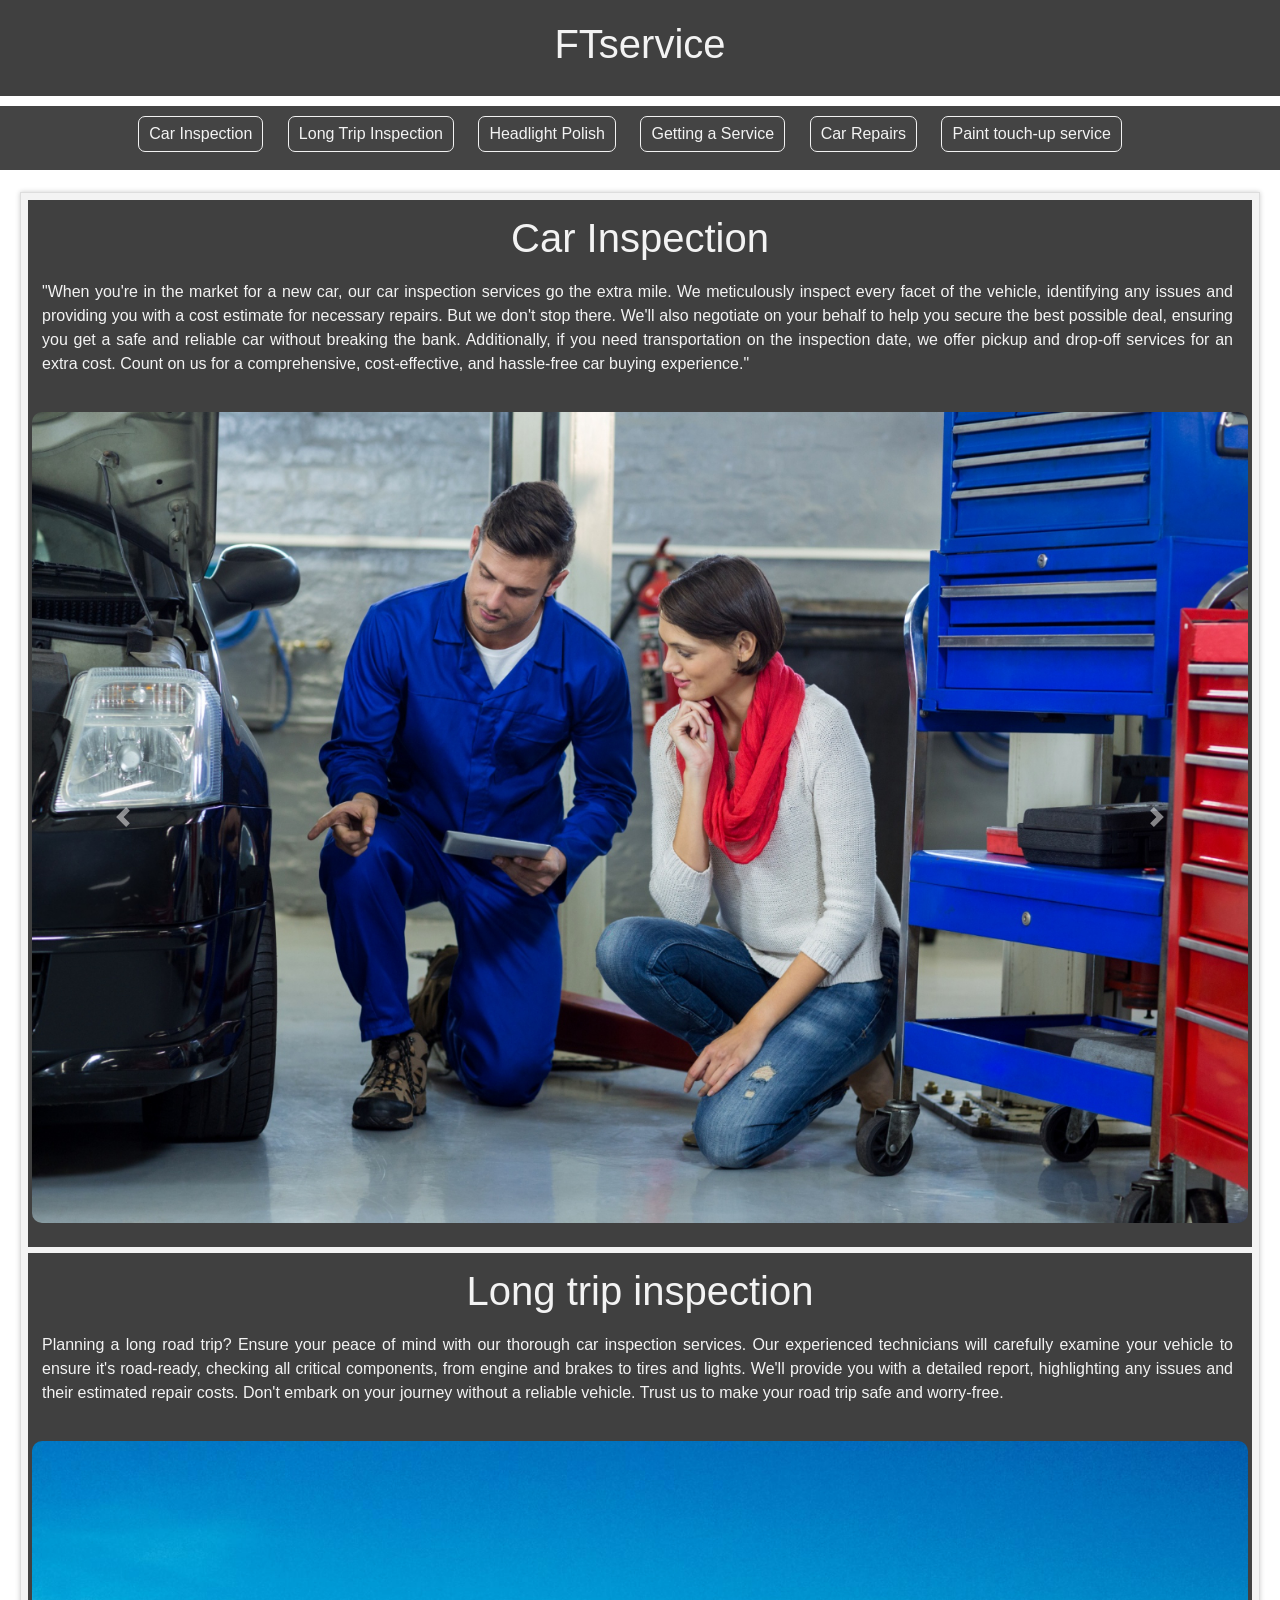
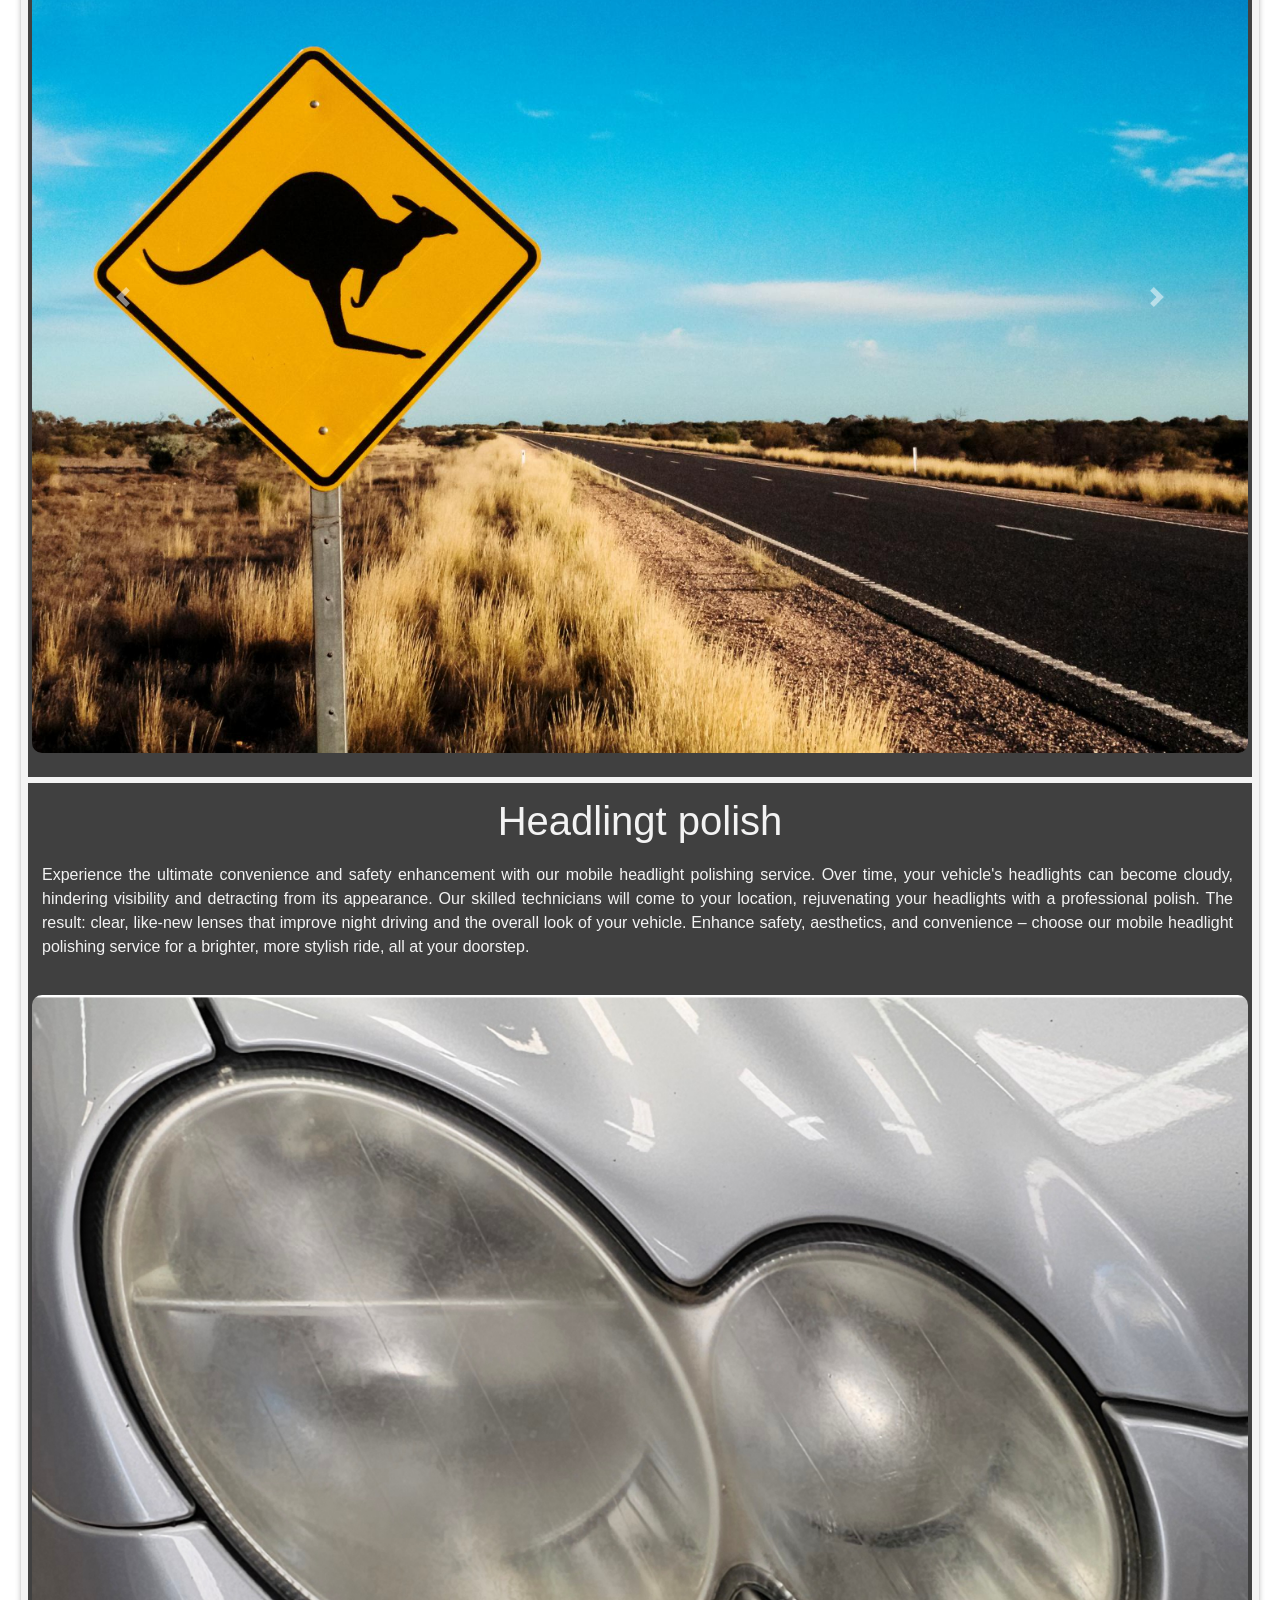
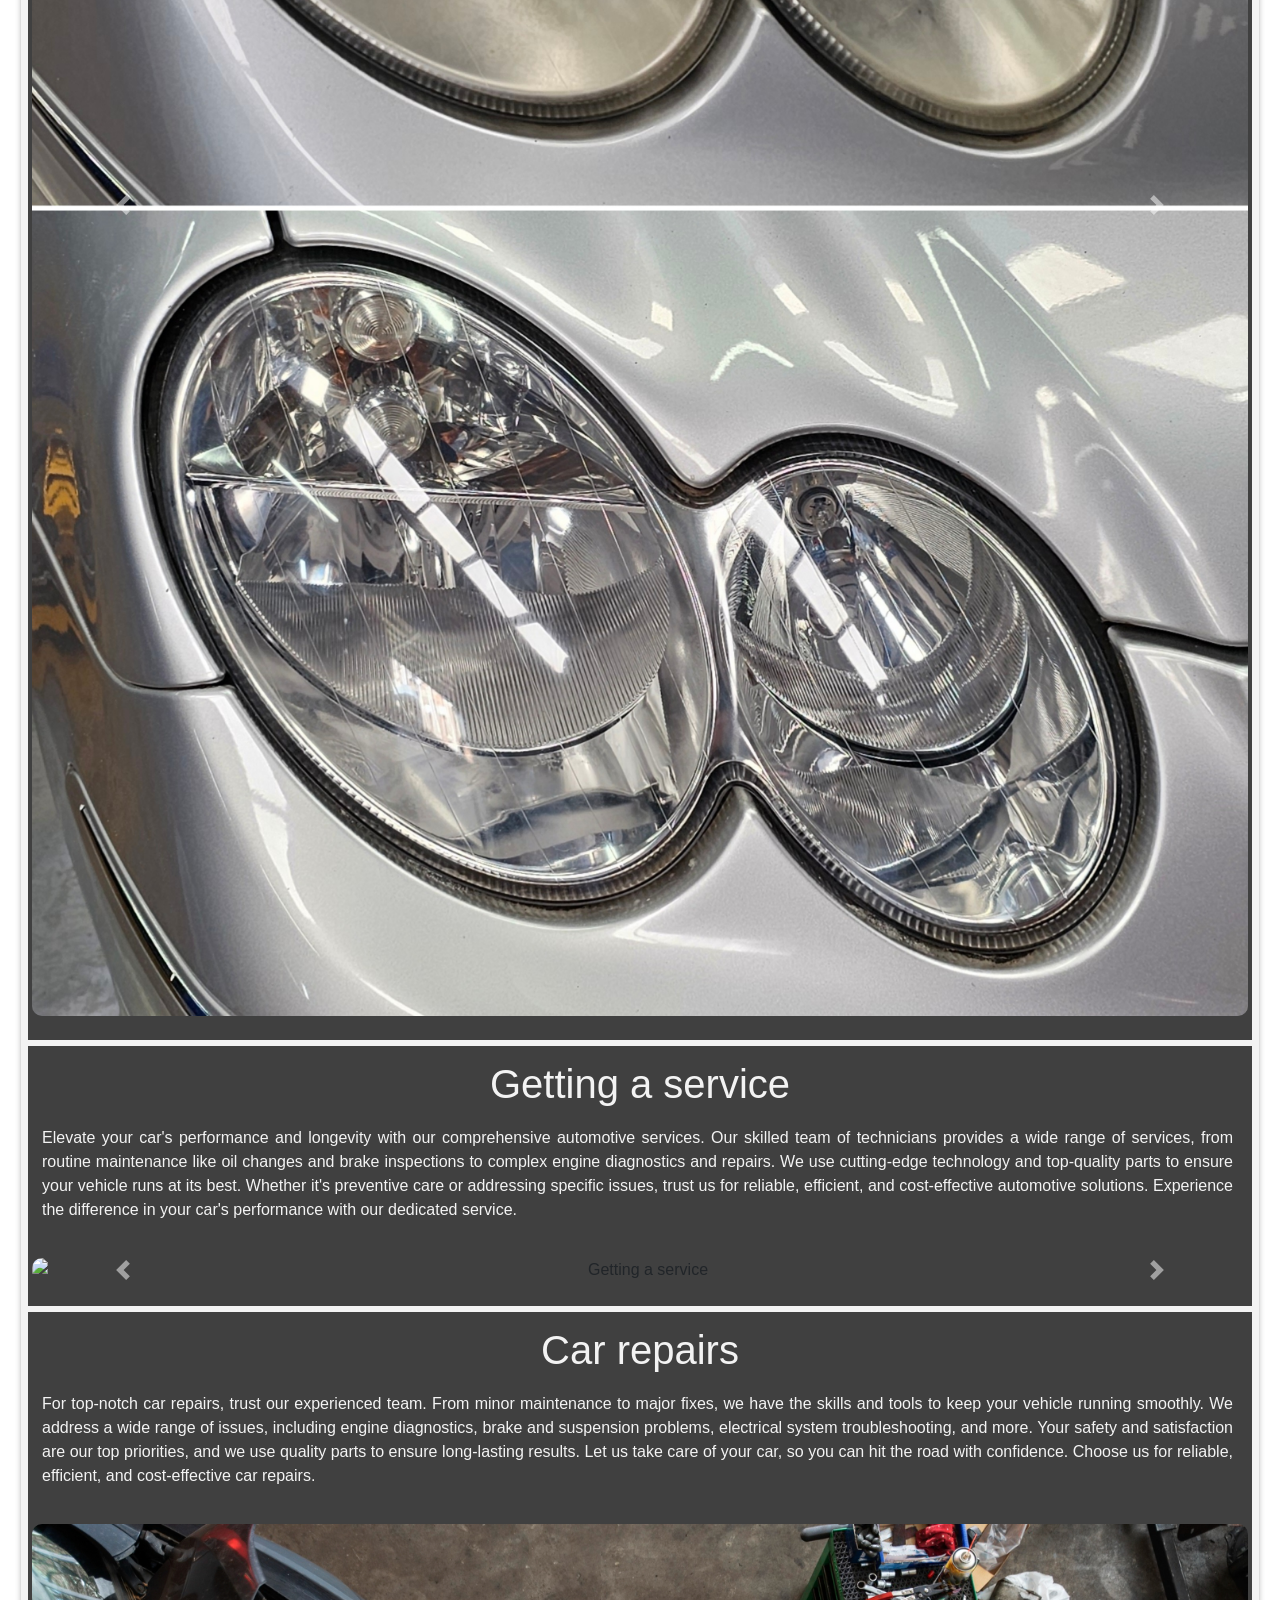
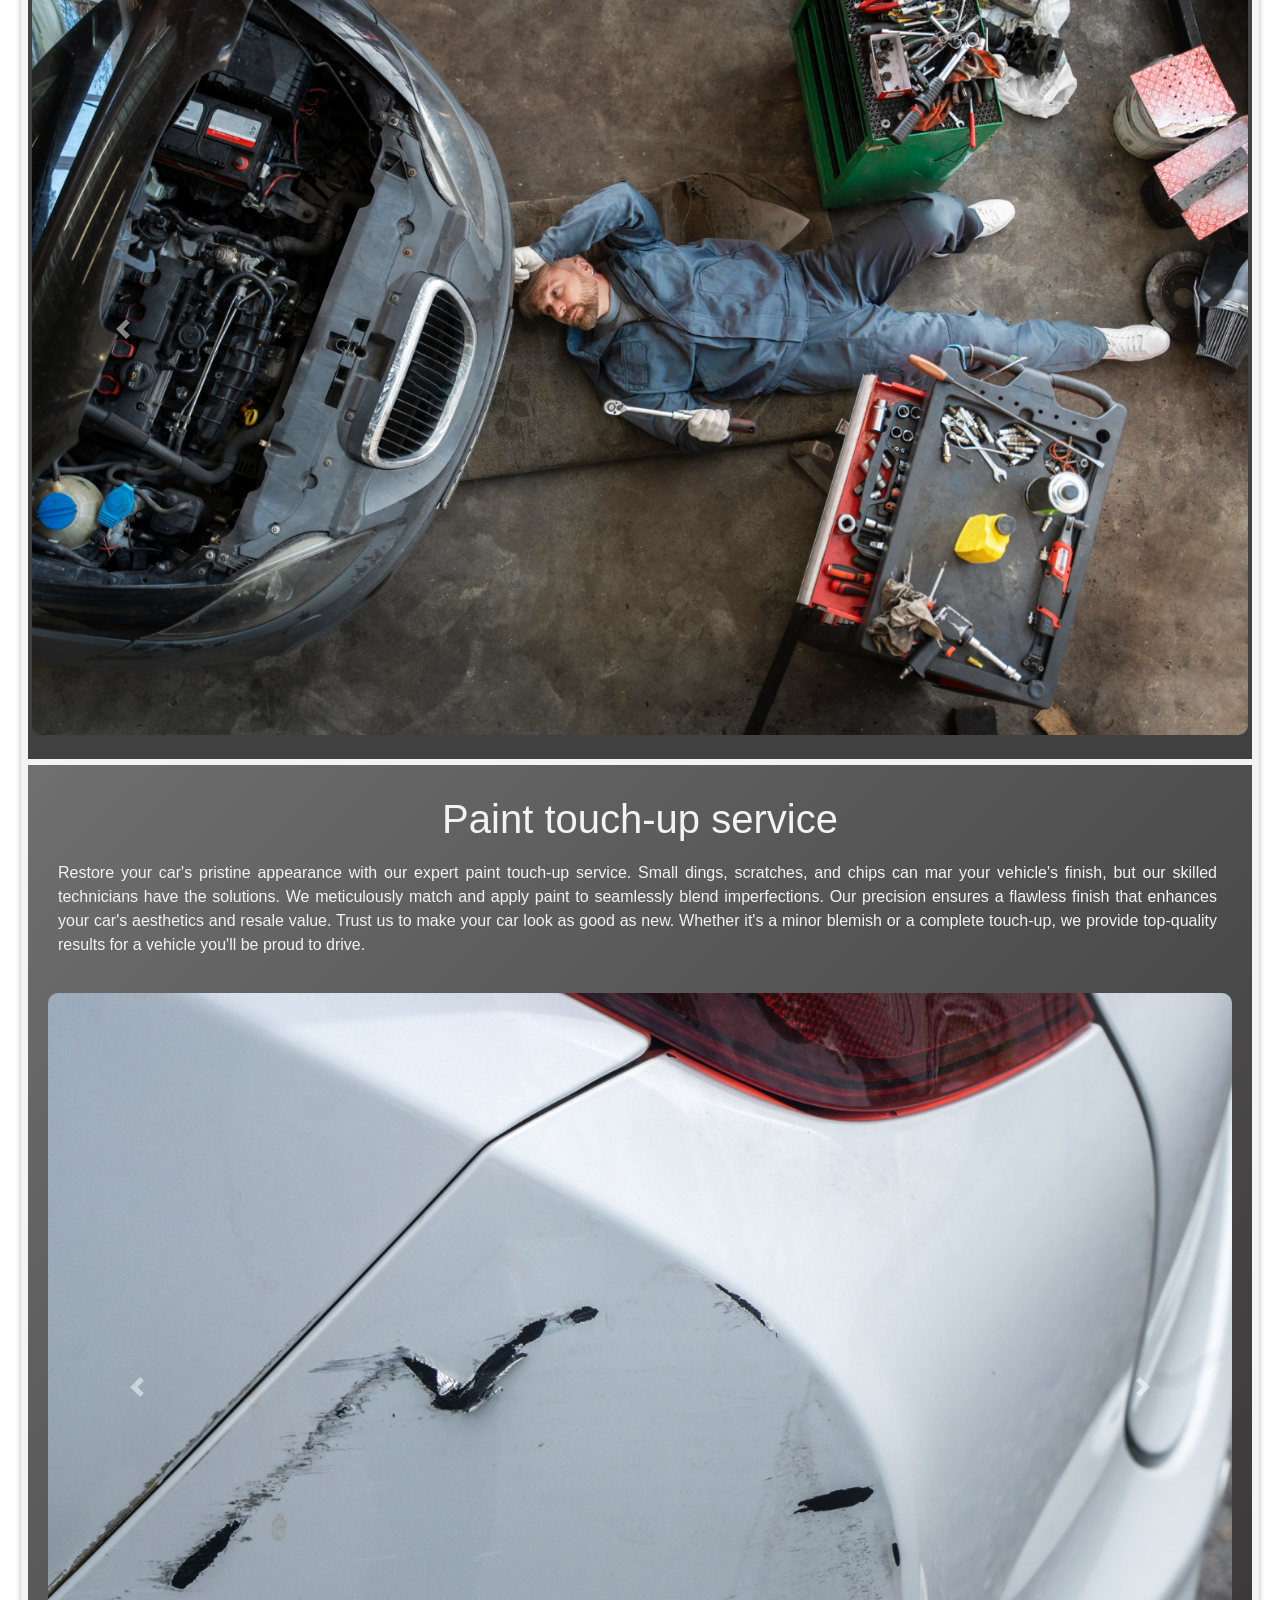
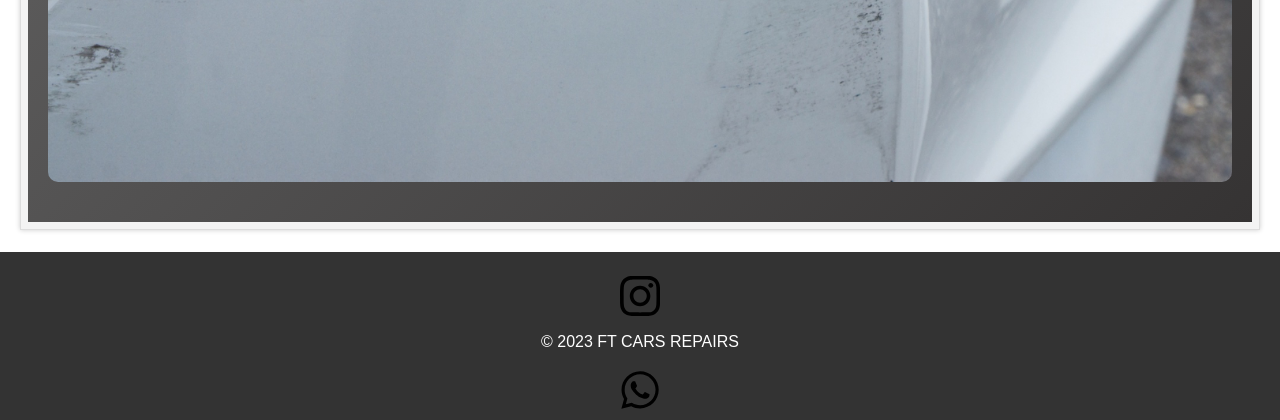
==== index.html @ 791f6ad7 "falta acomodar el footer" ====
<!DOCTYPE html>
<html lang="en">
<head>
    <meta charset="UTF-8">
    <meta name="viewport" content="width=device-width, initial-scale=1.0">
    <link rel="stylesheet" href="style.css">
    <link rel="stylesheet" href="https://maxcdn.bootstrapcdn.com/bootstrap/4.5.2/css/bootstrap.min.css">
  
    <title>FT CARS REPAIRS</title>
</head>
<body>
    <header>
        <h1>FTservice</h1>
    </header>
    
    <nav>
        <ul>
            <li><a href="#car-inspection" class="link">Car Inspection</a></li>
            <li><a href="#long-trip-inspection"class="link">Long Trip Inspection</a></li>
            <li><a href="#headlight-polish"class="link">Headlight Polish</a></li>
            <li><a href="#getting-a-service"class="link">Getting a Service</a></li>
            <li><a href="#car-repairs"class="link">Car Repairs</a></li>
            <li><a href="#paint-touch-up-service"class="link">Paint touch-up service</a></li>
        </ul>
    </nav>
    
    <main>
        <section id="car-inspection">
            <!-- Agrega el carrusel Bootstrap dentro de la sección "Car Inspection" -->
            <div class="container-section">
               <h2>Car Inspection</h2>
                <p>"When you're in the market for a new car, our car inspection services go the extra mile. We meticulously inspect every facet of the vehicle, identifying any issues and providing you with a cost estimate for necessary repairs. But we don't stop there. We'll also negotiate on your behalf to help you secure the best possible deal, ensuring you get a safe and reliable car without breaking the bank. Additionally, if you need transportation on the inspection date, we offer pickup and drop-off services for an extra cost. Count on us for a comprehensive, cost-effective, and hassle-free car buying experience."</p>
                <div id="carouselExampleControlsInspection" class="carousel slide" data-ride="carousel">
                <div class="carousel-inner">
                  <div class="carousel-item active">
                    <img class="d-block w-100" src="./img/Car inspection.jpg" alt="Car inspection">
                  </div>
                  <div class="carousel-item">
                    <img class="d-block w-100" src="./img/Car inspection 2.jpg" alt="Second slide">
                  </div>
                 
                  <div class="carousel-item">
                    <img class="d-block w-100" src="./img/Car inspection 3.jpg" alt="Third slide">
                  </div>
                </div>
                <a class="carousel-control-prev" href="#carouselExampleControlsInspection" role="button" data-slide="prev">
                  <span class="carousel-control-prev-icon" aria-hidden="true"></span>
                  <span class="sr-only">Previous</span>
                </a>
                <a class="carousel-control-next" href="#carouselExampleControlsInspection" role="button" data-slide="next">
                  <span class="carousel-control-next-icon" aria-hidden="true"></span>
                  <span class="sr-only">Next</span>
                </a>
              </div>
            </div>


            <div id="long-trip-inspection" class="container-section">
              <h2>Long trip inspection</h2>
            <p>Planning a long road trip? Ensure your peace of mind with our thorough car inspection services. Our experienced technicians will carefully examine your vehicle to ensure it's road-ready, checking all critical components, from engine and brakes to tires and lights. We'll provide you with a detailed report, highlighting any issues and their estimated repair costs. Don't embark on your journey without a reliable vehicle. Trust us to make your road trip safe and worry-free.</p>

            <div id="carouselExampleControlsLongTripInspection" class="carousel slide" data-ride="carousel">
              <div class="carousel-inner">
                <div class="carousel-item active">
                  <img class="d-block w-100" src="./img/Long trip inspection.jpg" alt="Long trip inspection">
                </div>
                <div class="carousel-item">
                  <img class="d-block w-100" src="./img/Long trip inspecton 2.jpg" alt="Second slide">
                </div>
               
                <div class="carousel-item">
                  <img class="d-block w-100" src="./img/Long trip inspection 3.jpg" alt="Third slide">
                </div>
              </div>
              <a class="carousel-control-prev" href="#carouselExampleControlsLongTripInspection" role="button" data-slide="prev">
                <span class="carousel-control-prev-icon" aria-hidden="true"></span>
                <span class="sr-only">Previous</span>
              </a>
              <a class="carousel-control-next" href="#carouselExampleControlsLongTripInspection" role="button" data-slide="next">
                <span class="carousel-control-next-icon" aria-hidden="true"></span>
                <span class="sr-only">Next</span>
              </a>
            </div>
          </div>


            <div id="headlight-polish" class="container-section">
              <h2>Headlingt polish</h2>
              <p>Experience the ultimate convenience and safety enhancement with our mobile headlight polishing service. Over time, your vehicle's headlights can become cloudy, hindering visibility and detracting from its appearance. Our skilled technicians will come to your location, rejuvenating your headlights with a professional polish. The result: clear, like-new lenses that improve night driving and the overall look of your vehicle. Enhance safety, aesthetics, and convenience – choose our mobile headlight polishing service for a brighter, more stylish ride, all at your doorstep.</p>

              <div id="carouselExampleControlsHeadlightPolish" class="carousel slide" data-ride="carousel">
                <div class="carousel-inner">
                  <div class="carousel-item active">
                    <img class="d-block w-100" src="./img/Headlight polish.jpg" alt="Headlingt polish">
                  </div>
                  <div class="carousel-item">
                    <img class="d-block w-100" src="./img/Headlight polish 2 .jpg" alt="Second slide">
                  </div>
                 
                  <div class="carousel-item">
                    <img class="d-block w-100" src="./img/Headlight polish 3.jpg" alt="Third slide">
                  </div>

                  <div class="carousel-item">
                    <img class="d-block w-100" src="./img/Headlight polish 4.jpg" alt="Third slide">
                  </div>

                  <div class="carousel-item">
                    <img class="d-block w-100" src="./img/Headlight polish 5.jpg" alt="Third slide">
                  </div>
                </div>
                <a class="carousel-control-prev" href="#carouselExampleControlsHeadlightPolish" role="button" data-slide="prev">
                  <span class="carousel-control-prev-icon" aria-hidden="true"></span>
                  <span class="sr-only">Previous</span>
                </a>
                <a class="carousel-control-next" href="#carouselExampleControlsHeadlightPolish" role="button" data-slide="next">
                  <span class="carousel-control-next-icon" aria-hidden="true"></span>
                  <span class="sr-only">Next</span>
                </a>
              </div>
            </div>
            
            <div id="getting-a-service" class="container-section">
              <h2>Getting a service</h2>
            <p>Elevate your car's performance and longevity with our comprehensive automotive services. Our skilled team of technicians provides a wide range of services, from routine maintenance like oil changes and brake inspections to complex engine diagnostics and repairs. We use cutting-edge technology and top-quality parts to ensure your vehicle runs at its best. Whether it's preventive care or addressing specific issues, trust us for reliable, efficient, and cost-effective automotive solutions. Experience the difference in your car's performance with our dedicated service.
            </p>
              <div id="carouselExampleControlsGetting" class="carousel slide" data-ride="carousel">
                <div class="carousel-inner">
                  <div class="carousel-item active">
                    <img class="d-block w-100" src="./img/Service.jpg" alt="Getting a service">
                  </div>
                  <div class="carousel-item">
                    <img class="d-block w-100" src="./img/Car service 2.jpg" alt="Second slide">
                  </div>
                 
                  <div class="carousel-item">
                    <img class="d-block w-100" src="./img/Car service 3.jpg" alt="Third slide">
                  </div>
                </div>
                <a class="carousel-control-prev" href="#carouselExampleControlsGetting" role="button" data-slide="prev">
                  <span class="carousel-control-prev-icon" aria-hidden="true"></span>
                  <span class="sr-only">Previous</span>
                </a>
                <a class="carousel-control-next" href="#carouselExampleControlsGetting" role="button" data-slide="next">
                  <span class="carousel-control-next-icon" aria-hidden="true"></span>
                  <span class="sr-only">Next</span>
                </a>
              </div>
            </div>

            <div id="car-repairs" class="container-section">
              <h2>Car repairs</h2>
            <p>For top-notch car repairs, trust our experienced team. From minor maintenance to major fixes, we have the skills and tools to keep your vehicle running smoothly. We address a wide range of issues, including engine diagnostics, brake and suspension problems, electrical system troubleshooting, and more. Your safety and satisfaction are our top priorities, and we use quality parts to ensure long-lasting results. Let us take care of your car, so you can hit the road with confidence. Choose us for reliable, efficient, and cost-effective car repairs.</p>

            <div id="carouselExampleControlsRepairs" class="carousel slide" data-ride="carousel">
              <div class="carousel-inner">
                <div class="carousel-item active">
                  <img class="d-block w-100" src="./img/Car repairs.jpg" alt="Car repairs">
                </div>
                <div class="carousel-item">
                  <img class="d-block w-100" src="./img/Car repairs 2.jpg" alt="Second slide">
                </div>
               
                <div class="carousel-item">
                  <img class="d-block w-100" src="./img/Car repairs 3.jpg" alt="Third slide">
                </div>
              </div>
              <a class="carousel-control-prev" href="#carouselExampleControlsRepairs" role="button" data-slide="prev">
                <span class="carousel-control-prev-icon" aria-hidden="true"></span>
                <span class="sr-only">Previous</span>
              </a>
              <a class="carousel-control-next" href="#carouselExampleControlsRepairs" role="button" data-slide="next">
                <span class="carousel-control-next-icon" aria-hidden="true"></span>
                <span class="sr-only">Next</span>
              </a>
            </div>
          </div>
            </div>

            <div id="paint-touch-up-service" class="container-section">
              <h2>Paint touch-up service</h2>
            <p>Restore your car's pristine appearance with our expert paint touch-up service. Small dings, scratches, and chips can mar your vehicle's finish, but our skilled technicians have the solutions. We meticulously match and apply paint to seamlessly blend imperfections. Our precision ensures a flawless finish that enhances your car's aesthetics and resale value. Trust us to make your car look as good as new. Whether it's a minor blemish or a complete touch-up, we provide top-quality results for a vehicle you'll be proud to drive.</p>

            <div id="carouselExampleControlsPaint" class="carousel slide" data-ride="carousel">
              <div class="carousel-inner">
                <div class="carousel-item active">
                  <img class="d-block w-100" src="./img/Paint touch up service.jpg" alt="Paint touch-up service">
                </div>
                <div class="carousel-item">
                  <img class="d-block w-100" src="./img/Touch up 2.jpg" alt="Second slide">
                </div>
               
                <div class="carousel-item">
                  <img class="d-block w-100" src="./img/Touch up 3.jpg" alt="Third slide">
                </div>
              </div>
              <a class="carousel-control-prev" href="#carouselExampleControlsPaint" role="button" data-slide="prev">
                <span class="carousel-control-prev-icon" aria-hidden="true"></span>
                <span class="sr-only">Previous</span>
              </a>
              <a class="carousel-control-next" href="#carouselExampleControlsPaint" role="button" data-slide="next">
                <span class="carousel-control-next-icon" aria-hidden="true"></span>
                <span class="sr-only">Next</span>
              </a>
            </div>
          </div>
            </div>
           
        </section>
    
        <!-- Las demás secciones siguen igual como en el código anterior -->
    </main>
    
    <footer>
      <div id="instagram"> 
        <a href="https://www.instagram.com/ft_motorsports2023?igsh=MWxuOTEyYWY1Y3Vncw==
        "><svg height="51pt" viewBox="0 0 511 511.9" width="30pt" xmlns="http://www.w3.org/2000/svg"><path d="m510.949219 150.5c-1.199219-27.199219-5.597657-45.898438-11.898438-62.101562-6.5-17.199219-16.5-32.597657-29.601562-45.398438-12.800781-13-28.300781-23.101562-45.300781-29.5-16.296876-6.300781-34.898438-10.699219-62.097657-11.898438-27.402343-1.300781-36.101562-1.601562-105.601562-1.601562s-78.199219.300781-105.5 1.5c-27.199219 1.199219-45.898438 5.601562-62.097657 11.898438-17.203124 6.5-32.601562 16.5-45.402343 29.601562-13 12.800781-23.097657 28.300781-29.5 45.300781-6.300781 16.300781-10.699219 34.898438-11.898438 62.097657-1.300781 27.402343-1.601562 36.101562-1.601562 105.601562s.300781 78.199219 1.5 105.5c1.199219 27.199219 5.601562 45.898438 11.902343 62.101562 6.5 17.199219 16.597657 32.597657 29.597657 45.398438 12.800781 13 28.300781 23.101562 45.300781 29.5 16.300781 6.300781 34.898438 10.699219 62.101562 11.898438 27.296876 1.203124 36 1.5 105.5 1.5s78.199219-.296876 105.5-1.5c27.199219-1.199219 45.898438-5.597657 62.097657-11.898438 34.402343-13.300781 61.601562-40.5 74.902343-74.898438 6.296876-16.300781 10.699219-34.902343 11.898438-62.101562 1.199219-27.300781 1.5-36 1.5-105.5s-.101562-78.199219-1.300781-105.5zm-46.097657 209c-1.101562 25-5.300781 38.5-8.800781 47.5-8.601562 22.300781-26.300781 40-48.601562 48.601562-9 3.5-22.597657 7.699219-47.5 8.796876-27 1.203124-35.097657 1.5-103.398438 1.5s-76.5-.296876-103.402343-1.5c-25-1.097657-38.5-5.296876-47.5-8.796876-11.097657-4.101562-21.199219-10.601562-29.398438-19.101562-8.5-8.300781-15-18.300781-19.101562-29.398438-3.5-9-7.699219-22.601562-8.796876-47.5-1.203124-27-1.5-35.101562-1.5-103.402343s.296876-76.5 1.5-103.398438c1.097657-25 5.296876-38.5 8.796876-47.5 4.101562-11.101562 10.601562-21.199219 19.203124-29.402343 8.296876-8.5 18.296876-15 29.398438-19.097657 9-3.5 22.601562-7.699219 47.5-8.800781 27-1.199219 35.101562-1.5 103.398438-1.5 68.402343 0 76.5.300781 103.402343 1.5 25 1.101562 38.5 5.300781 47.5 8.800781 11.097657 4.097657 21.199219 10.597657 29.398438 19.097657 8.5 8.300781 15 18.300781 19.101562 29.402343 3.5 9 7.699219 22.597657 8.800781 47.5 1.199219 27 1.5 35.097657 1.5 103.398438s-.300781 76.300781-1.5 103.300781zm0 0"/><path d="m256.449219 124.5c-72.597657 0-131.5 58.898438-131.5 131.5s58.902343 131.5 131.5 131.5c72.601562 0 131.5-58.898438 131.5-131.5s-58.898438-131.5-131.5-131.5zm0 216.800781c-47.097657 0-85.300781-38.199219-85.300781-85.300781s38.203124-85.300781 85.300781-85.300781c47.101562 0 85.300781 38.199219 85.300781 85.300781s-38.199219 85.300781-85.300781 85.300781zm0 0"/><path d="m423.851562 119.300781c0 16.953125-13.746093 30.699219-30.703124 30.699219-16.953126 0-30.699219-13.746094-30.699219-30.699219 0-16.957031 13.746093-30.699219 30.699219-30.699219 16.957031 0 30.703124 13.742188 30.703124 30.699219zm0 0"/></svg> </a></div>

      <div id="copy">
         <p>&copy; 2023 FT CARS REPAIRS</p>
      </div>

      <div id="whatsapp">
         <a href="https://wa.me/qr/L65TGOHBFNAXH1"><svg height="30pt" viewBox="-23 -21 682 682.66669" width="51pt" xmlns="http://www.w3.org/2000/svg"><path d="m544.386719 93.007812c-59.875-59.945312-139.503907-92.9726558-224.335938-93.007812-174.804687 0-317.070312 142.261719-317.140625 317.113281-.023437 55.894531 14.578125 110.457031 42.332032 158.550781l-44.992188 164.335938 168.121094-44.101562c46.324218 25.269531 98.476562 38.585937 151.550781 38.601562h.132813c174.785156 0 317.066406-142.273438 317.132812-317.132812.035156-84.742188-32.921875-164.417969-92.800781-224.359376zm-224.335938 487.933594h-.109375c-47.296875-.019531-93.683594-12.730468-134.160156-36.742187l-9.621094-5.714844-99.765625 26.171875 26.628907-97.269531-6.269532-9.972657c-26.386718-41.96875-40.320312-90.476562-40.296875-140.28125.054688-145.332031 118.304688-263.570312 263.699219-263.570312 70.40625.023438 136.589844 27.476562 186.355469 77.300781s77.15625 116.050781 77.132812 186.484375c-.0625 145.34375-118.304687 263.59375-263.59375 263.59375zm144.585938-197.417968c-7.921875-3.96875-46.882813-23.132813-54.148438-25.78125-7.257812-2.644532-12.546875-3.960938-17.824219 3.96875-5.285156 7.929687-20.46875 25.78125-25.09375 31.066406-4.625 5.289062-9.242187 5.953125-17.167968 1.984375-7.925782-3.964844-33.457032-12.335938-63.726563-39.332031-23.554687-21.011719-39.457031-46.960938-44.082031-54.890626-4.617188-7.9375-.039062-11.8125 3.476562-16.171874 8.578126-10.652344 17.167969-21.820313 19.808594-27.105469 2.644532-5.289063 1.320313-9.917969-.664062-13.882813-1.976563-3.964844-17.824219-42.96875-24.425782-58.839844-6.4375-15.445312-12.964843-13.359374-17.832031-13.601562-4.617187-.230469-9.902343-.277344-15.1875-.277344-5.28125 0-13.867187 1.980469-21.132812 9.917969-7.261719 7.933594-27.730469 27.101563-27.730469 66.105469s28.394531 76.683594 32.355469 81.972656c3.960937 5.289062 55.878906 85.328125 135.367187 119.648438 18.90625 8.171874 33.664063 13.042968 45.175782 16.695312 18.984374 6.03125 36.253906 5.179688 49.910156 3.140625 15.226562-2.277344 46.878906-19.171875 53.488281-37.679687 6.601563-18.511719 6.601563-34.375 4.617187-37.683594-1.976562-3.304688-7.261718-5.285156-15.183593-9.253906zm0 0" fill-rule="evenodd"/></svg></a>
       
      </div>      


       

       
    </footer>
    <script src="https://code.jquery.com/jquery-3.5.1.slim.min.js"></script>
    <script src="https://cdn.jsdelivr.net/npm/@popperjs/core@2.11.6/dist/umd/popper.min.js"></script>
    <script src="https://stackpath.bootstrapcdn.com/bootstrap/4.5.2/js/bootstrap.min.js"></script>
</body>
</html>
---- style.css ----
/* Estilos generales */

body {
    font-family: Arial, sans-serif;
    margin: 0;
    padding: 0;
}

header {
    background-color: #404040;
    color: #f3f3f3;
    text-align: center;
    padding: 20px;
}

/* Estilos base */
nav {
    background-color: #444;
    color: #f3f3f3;
    padding: 10px;
    margin-top: 10px;
    
}

nav ul {
    list-style: none;
    margin: 0;
    padding: 0;
    text-align: center;
}

nav ul li {
    display: inline-block;
    padding: 5px 10px;
    border-radius: 7px;
    border: 1px solid #f3f3f3;
    transition: background-color 0.3s;
}

nav ul li:hover {
    background-color: #666; /* Cambia el color de fondo al pasar el ratón */
}
nav a:hover{
    color: #f3f3f3;
    text-decoration: none;
    
}
#paint-touch-up-service {
    /* Definición del degradado de fondo */
    background: linear-gradient(135deg, #222222a1, #353333);
    /* Otros estilos para el contenedor */
    padding: 20px; /* Ajusta el padding según lo necesites */
    color: #333; /* Color del texto */
  }
  



/* nav {
    background-color: #444;
    color: #f3f3f3;
    padding: 10px;
}

nav ul {
    list-style: none;
    margin: 0;
    padding: 0;
    text-align: center;
}

nav ul li {
    display: inline;
    margin-right: 20px;
    padding: 2px 2px 2px 2px;
    border-radius: 7px;
    border: solid #f3f3f3 1px;
}

nav a {
    color: #f3f3f3;
    text-decoration: none;
    padding: 2px 2px 2px 2px;
   
} */

main {
    padding: 20px;
}

/* Estilos de las secciones */
section {
    margin: 2px 0;
    padding: 2px;
    background-color:#f3f3f3;
    border: 1px solid #ddd;
    box-shadow: 0 0 5px rgba(0, 0, 0, 0.2);
    display: flex;
    flex-direction: column;
    text-align: center;
   
    
}

.container-section{
    border:solid 1px #f3f3f3;
    padding: 4px 4px 4px 4px;
    margin: 4px 4px 4px 4px;
    background-color: #404040;
}


   

section h2 {
    color: #f3f3f3;;
    justify-content: center;
    font-size: 40px;
    padding-bottom: 10px;
    padding-top: 10px;
}

section p {
    color: #f3f3f3;
    text-align: justify;
    padding-left: 10px;
    padding-right: 15px;
    
}

section img {
    max-width: 30%;
    height: 200px;
    width: 200px;
    display: flex;
    justify-content: left;
    margin: 20px auto;
    border-radius: 10px;
}

/* Estilos del pie de página */
footer {
    background-color: #333;
    color: #fff;
   display: flex;
    padding: 10px;
   
    display: flex;
    justify-content: center;
    align-items: center;
    text-align: center;

}


/* Estilos para enlaces */
a {
    color: #f3f3f3;
    text-decoration: none;
}
/* Estilos básicos para la navegación */
nav ul {
    list-style-type: none;
    margin: 0;
    padding: 0;
}

nav li {
    margin-bottom: 8px;
}

/* Estilos para los enlaces */
.link {
    text-decoration: none;
    color: #f3f3f3; 
    font-family: Arial, sans-serif; 
    font-size: 16px;
} 







/* Estilos comunes para dispositivos móviles */
/* Tamaño base */
body {
    font-size: 16px;
}

/* Estilos para tabletas */
@media (min-width: 768px) {
    /* Ajustes para tabletas */
    body {
        font-size: 18px;
    }
}

/* Estilos para pantallas más grandes (escritorio, laptop, etc.) */
@media (min-width: 1024px) {
    /* Ajustes para pantallas más grandes */
    body {
        font-size: 20px;
    }

    /* Estilos específicos para el encabezado */
    header h1 {
        font-size: 2.5em;
    }

    /* Estilos específicos para la navegación */
    nav ul li {
        display: inline-block;
        margin-right: 20px;
    }

    /* Ajustar el tamaño de las imágenes del carrusel en la sección */
    #car-inspection .carousel-item img,
    #long-trip-inspection .carousel-item img,
    #headlight-polish .carousel-item img,
    #getting-a-service .carousel-item img,
    #car-repairs .carousel-item img,
    #paint-touch-up-service .carousel-item img {
        max-width: 100%;
        height: auto;
    }
}
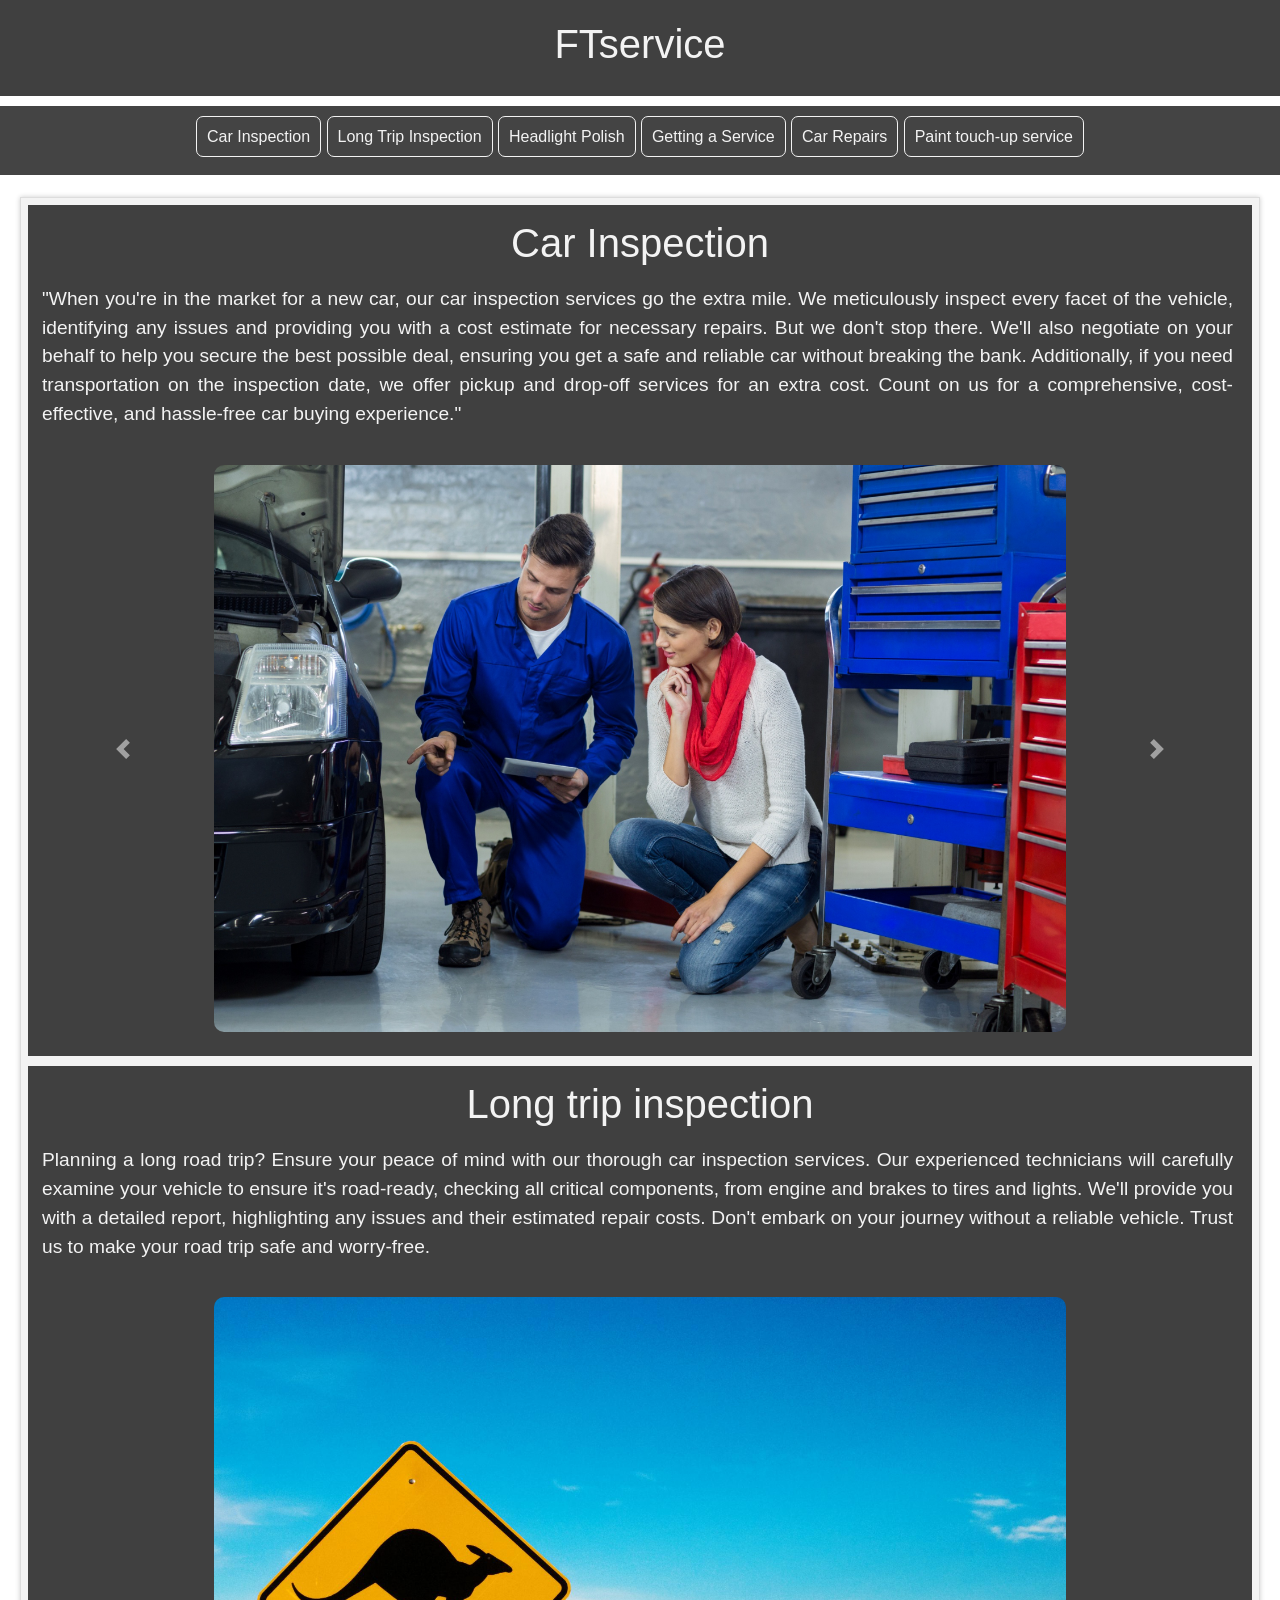
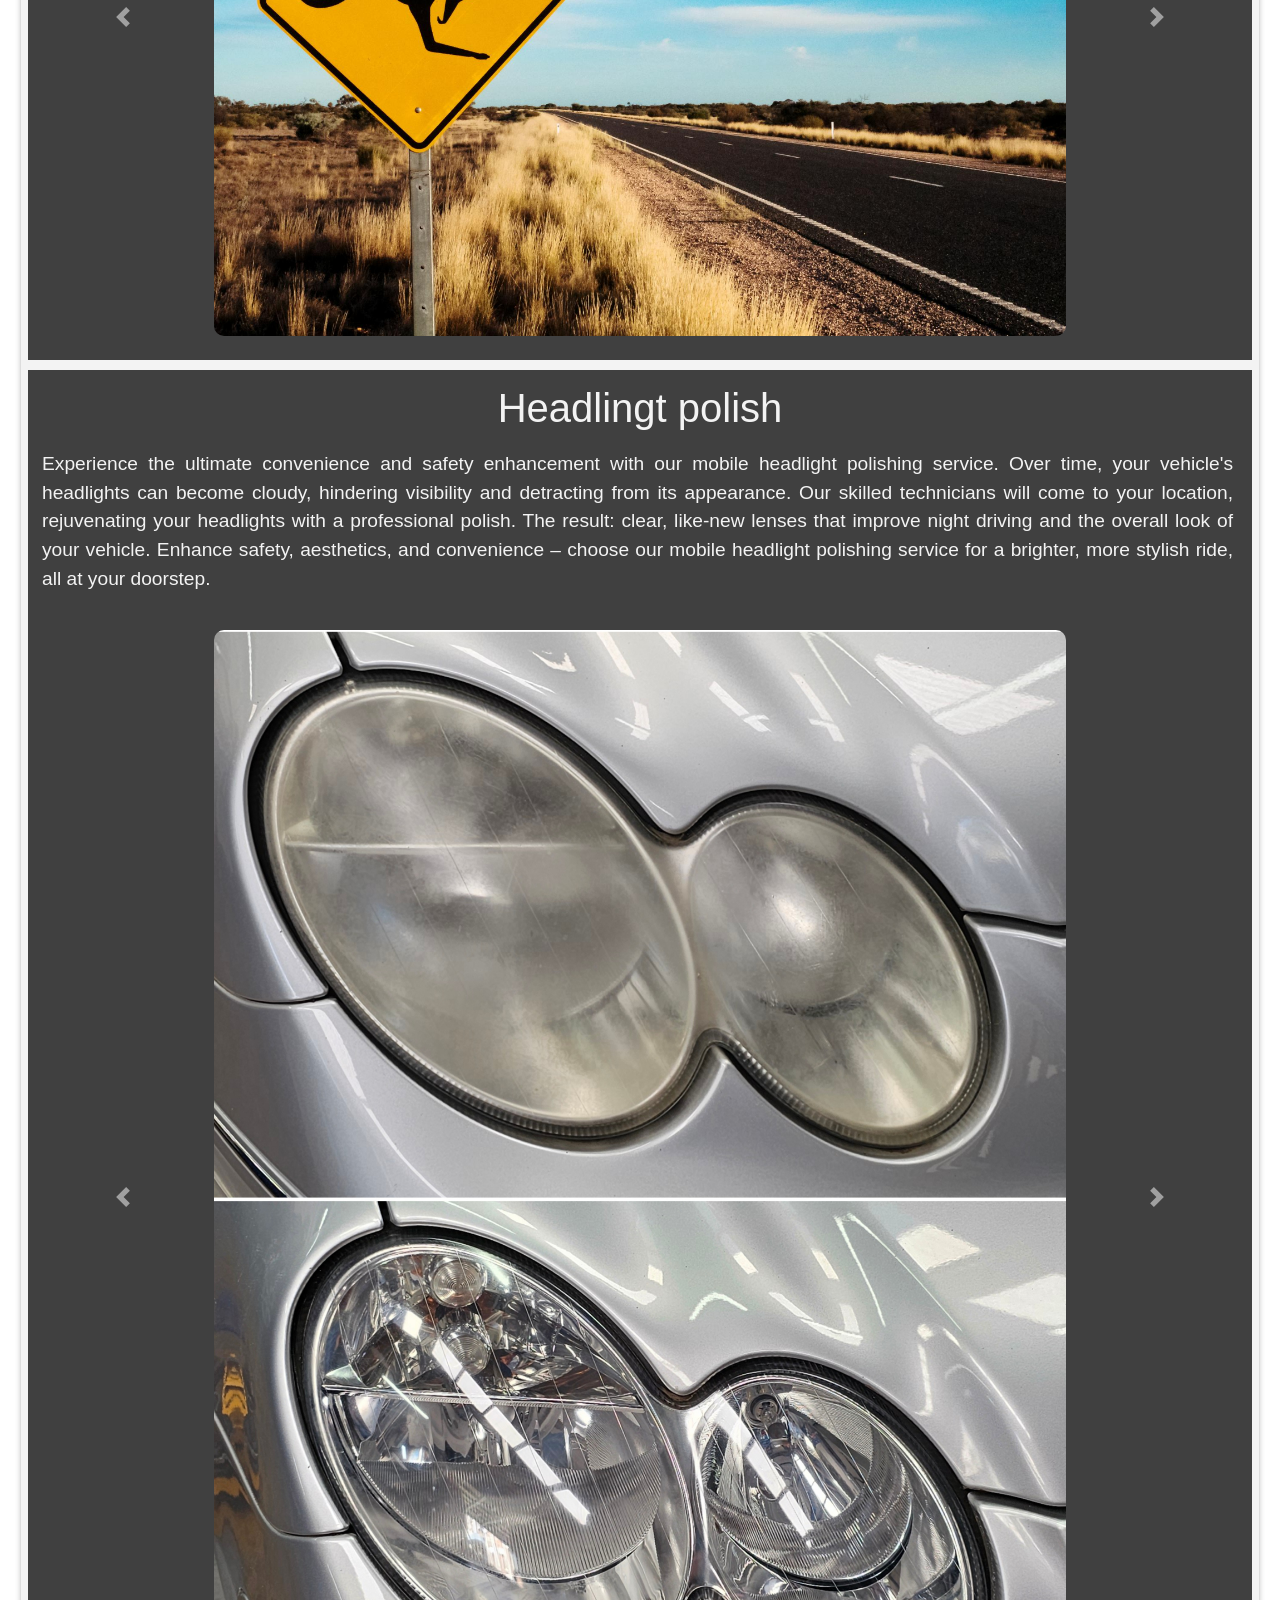
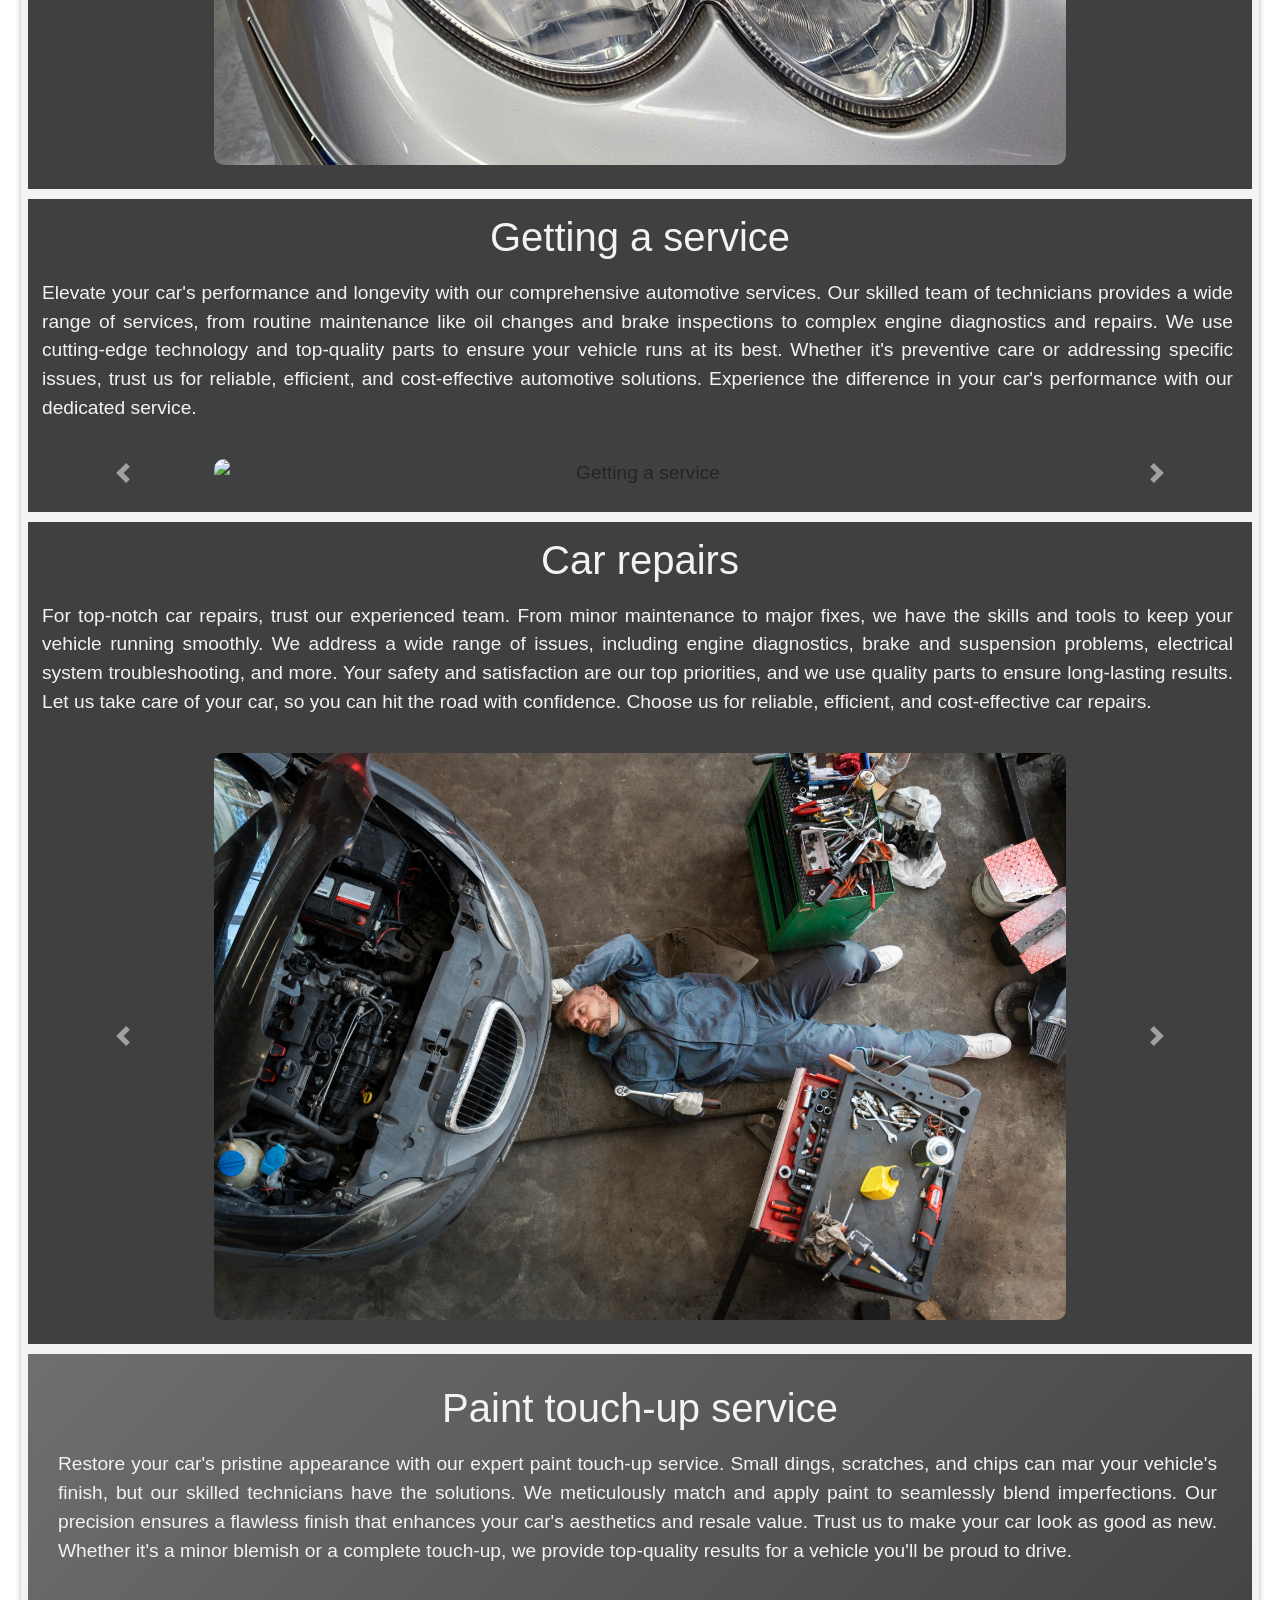
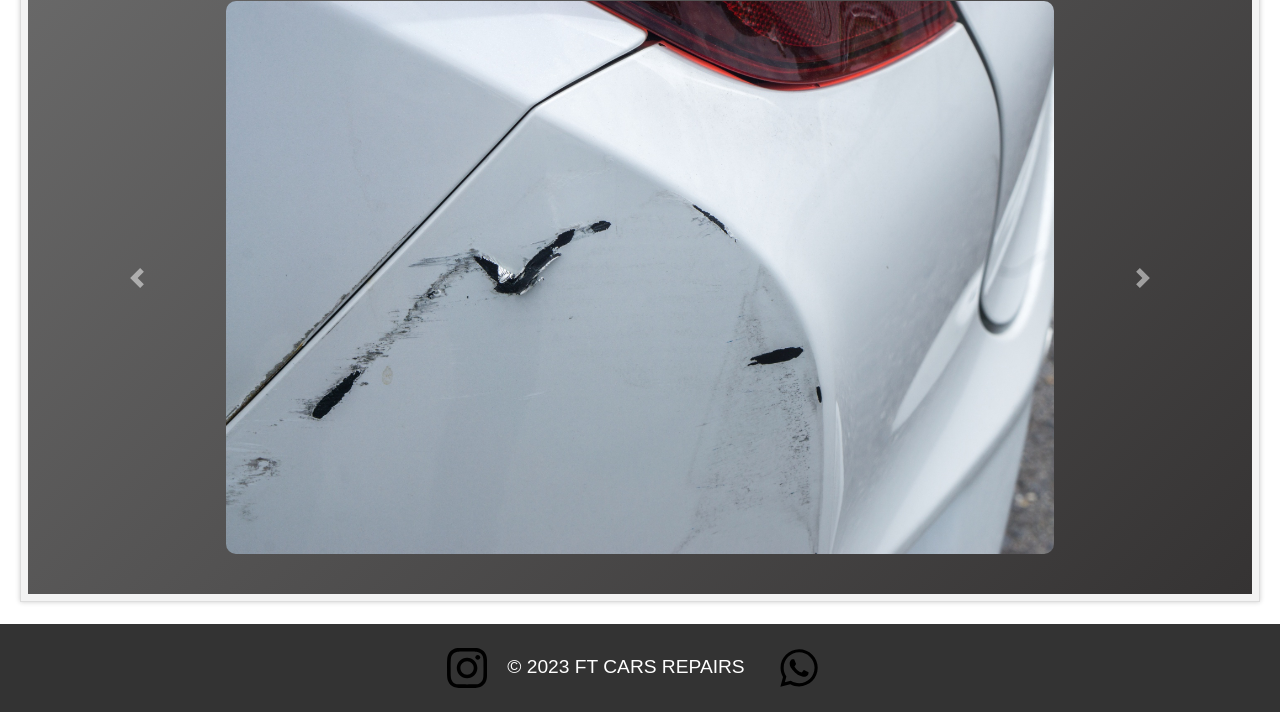
==== commit e4329388: "Refactor CSS styles for better readability and responsiveness" ====
--- a/index.html
+++ b/index.html
@@ -1,237 +1,285 @@
 <!DOCTYPE html>
 <html lang="en">
+
 <head>
-    <meta charset="UTF-8">
-    <meta name="viewport" content="width=device-width, initial-scale=1.0">
-    <link rel="stylesheet" href="style.css">
-    <link rel="stylesheet" href="https://maxcdn.bootstrapcdn.com/bootstrap/4.5.2/css/bootstrap.min.css">
-  
-    <title>FT CARS REPAIRS</title>
+  <meta charset="UTF-8">
+  <meta name="viewport" content="width=device-width, initial-scale=1.0">
+  <link rel="stylesheet" href="https://maxcdn.bootstrapcdn.com/bootstrap/4.5.2/css/bootstrap.min.css">
+  <link rel="stylesheet" href="./style.css">
+
+  <title>FT CARS REPAIRS</title>
 </head>
+
 <body>
-    <header>
-        <h1>FTservice</h1>
-    </header>
-    
-    <nav>
-        <ul>
-            <li><a href="#car-inspection" class="link">Car Inspection</a></li>
-            <li><a href="#long-trip-inspection"class="link">Long Trip Inspection</a></li>
-            <li><a href="#headlight-polish"class="link">Headlight Polish</a></li>
-            <li><a href="#getting-a-service"class="link">Getting a Service</a></li>
-            <li><a href="#car-repairs"class="link">Car Repairs</a></li>
-            <li><a href="#paint-touch-up-service"class="link">Paint touch-up service</a></li>
-        </ul>
-    </nav>
-    
-    <main>
-        <section id="car-inspection">
-            <!-- Agrega el carrusel Bootstrap dentro de la sección "Car Inspection" -->
-            <div class="container-section">
-               <h2>Car Inspection</h2>
-                <p>"When you're in the market for a new car, our car inspection services go the extra mile. We meticulously inspect every facet of the vehicle, identifying any issues and providing you with a cost estimate for necessary repairs. But we don't stop there. We'll also negotiate on your behalf to help you secure the best possible deal, ensuring you get a safe and reliable car without breaking the bank. Additionally, if you need transportation on the inspection date, we offer pickup and drop-off services for an extra cost. Count on us for a comprehensive, cost-effective, and hassle-free car buying experience."</p>
-                <div id="carouselExampleControlsInspection" class="carousel slide" data-ride="carousel">
-                <div class="carousel-inner">
-                  <div class="carousel-item active">
-                    <img class="d-block w-100" src="./img/Car inspection.jpg" alt="Car inspection">
-                  </div>
-                  <div class="carousel-item">
-                    <img class="d-block w-100" src="./img/Car inspection 2.jpg" alt="Second slide">
-                  </div>
-                 
-                  <div class="carousel-item">
-                    <img class="d-block w-100" src="./img/Car inspection 3.jpg" alt="Third slide">
-                  </div>
-                </div>
-                <a class="carousel-control-prev" href="#carouselExampleControlsInspection" role="button" data-slide="prev">
-                  <span class="carousel-control-prev-icon" aria-hidden="true"></span>
-                  <span class="sr-only">Previous</span>
-                </a>
-                <a class="carousel-control-next" href="#carouselExampleControlsInspection" role="button" data-slide="next">
-                  <span class="carousel-control-next-icon" aria-hidden="true"></span>
-                  <span class="sr-only">Next</span>
-                </a>
-              </div>
-            </div>
-
-
-            <div id="long-trip-inspection" class="container-section">
-              <h2>Long trip inspection</h2>
-            <p>Planning a long road trip? Ensure your peace of mind with our thorough car inspection services. Our experienced technicians will carefully examine your vehicle to ensure it's road-ready, checking all critical components, from engine and brakes to tires and lights. We'll provide you with a detailed report, highlighting any issues and their estimated repair costs. Don't embark on your journey without a reliable vehicle. Trust us to make your road trip safe and worry-free.</p>
-
-            <div id="carouselExampleControlsLongTripInspection" class="carousel slide" data-ride="carousel">
-              <div class="carousel-inner">
-                <div class="carousel-item active">
-                  <img class="d-block w-100" src="./img/Long trip inspection.jpg" alt="Long trip inspection">
-                </div>
-                <div class="carousel-item">
-                  <img class="d-block w-100" src="./img/Long trip inspecton 2.jpg" alt="Second slide">
-                </div>
-               
-                <div class="carousel-item">
-                  <img class="d-block w-100" src="./img/Long trip inspection 3.jpg" alt="Third slide">
-                </div>
-              </div>
-              <a class="carousel-control-prev" href="#carouselExampleControlsLongTripInspection" role="button" data-slide="prev">
-                <span class="carousel-control-prev-icon" aria-hidden="true"></span>
-                <span class="sr-only">Previous</span>
-              </a>
-              <a class="carousel-control-next" href="#carouselExampleControlsLongTripInspection" role="button" data-slide="next">
-                <span class="carousel-control-next-icon" aria-hidden="true"></span>
-                <span class="sr-only">Next</span>
-              </a>
-            </div>
-          </div>
-
-
-            <div id="headlight-polish" class="container-section">
-              <h2>Headlingt polish</h2>
-              <p>Experience the ultimate convenience and safety enhancement with our mobile headlight polishing service. Over time, your vehicle's headlights can become cloudy, hindering visibility and detracting from its appearance. Our skilled technicians will come to your location, rejuvenating your headlights with a professional polish. The result: clear, like-new lenses that improve night driving and the overall look of your vehicle. Enhance safety, aesthetics, and convenience – choose our mobile headlight polishing service for a brighter, more stylish ride, all at your doorstep.</p>
-
-              <div id="carouselExampleControlsHeadlightPolish" class="carousel slide" data-ride="carousel">
-                <div class="carousel-inner">
-                  <div class="carousel-item active">
-                    <img class="d-block w-100" src="./img/Headlight polish.jpg" alt="Headlingt polish">
-                  </div>
-                  <div class="carousel-item">
-                    <img class="d-block w-100" src="./img/Headlight polish 2 .jpg" alt="Second slide">
-                  </div>
-                 
-                  <div class="carousel-item">
-                    <img class="d-block w-100" src="./img/Headlight polish 3.jpg" alt="Third slide">
-                  </div>
-
-                  <div class="carousel-item">
-                    <img class="d-block w-100" src="./img/Headlight polish 4.jpg" alt="Third slide">
-                  </div>
-
-                  <div class="carousel-item">
-                    <img class="d-block w-100" src="./img/Headlight polish 5.jpg" alt="Third slide">
-                  </div>
-                </div>
-                <a class="carousel-control-prev" href="#carouselExampleControlsHeadlightPolish" role="button" data-slide="prev">
-                  <span class="carousel-control-prev-icon" aria-hidden="true"></span>
-                  <span class="sr-only">Previous</span>
-                </a>
-                <a class="carousel-control-next" href="#carouselExampleControlsHeadlightPolish" role="button" data-slide="next">
-                  <span class="carousel-control-next-icon" aria-hidden="true"></span>
-                  <span class="sr-only">Next</span>
-                </a>
-              </div>
-            </div>
-            
-            <div id="getting-a-service" class="container-section">
-              <h2>Getting a service</h2>
-            <p>Elevate your car's performance and longevity with our comprehensive automotive services. Our skilled team of technicians provides a wide range of services, from routine maintenance like oil changes and brake inspections to complex engine diagnostics and repairs. We use cutting-edge technology and top-quality parts to ensure your vehicle runs at its best. Whether it's preventive care or addressing specific issues, trust us for reliable, efficient, and cost-effective automotive solutions. Experience the difference in your car's performance with our dedicated service.
-            </p>
-              <div id="carouselExampleControlsGetting" class="carousel slide" data-ride="carousel">
-                <div class="carousel-inner">
-                  <div class="carousel-item active">
-                    <img class="d-block w-100" src="./img/Service.jpg" alt="Getting a service">
-                  </div>
-                  <div class="carousel-item">
-                    <img class="d-block w-100" src="./img/Car service 2.jpg" alt="Second slide">
-                  </div>
-                 
-                  <div class="carousel-item">
-                    <img class="d-block w-100" src="./img/Car service 3.jpg" alt="Third slide">
-                  </div>
-                </div>
-                <a class="carousel-control-prev" href="#carouselExampleControlsGetting" role="button" data-slide="prev">
-                  <span class="carousel-control-prev-icon" aria-hidden="true"></span>
-                  <span class="sr-only">Previous</span>
-                </a>
-                <a class="carousel-control-next" href="#carouselExampleControlsGetting" role="button" data-slide="next">
-                  <span class="carousel-control-next-icon" aria-hidden="true"></span>
-                  <span class="sr-only">Next</span>
-                </a>
-              </div>
-            </div>
-
-            <div id="car-repairs" class="container-section">
-              <h2>Car repairs</h2>
-            <p>For top-notch car repairs, trust our experienced team. From minor maintenance to major fixes, we have the skills and tools to keep your vehicle running smoothly. We address a wide range of issues, including engine diagnostics, brake and suspension problems, electrical system troubleshooting, and more. Your safety and satisfaction are our top priorities, and we use quality parts to ensure long-lasting results. Let us take care of your car, so you can hit the road with confidence. Choose us for reliable, efficient, and cost-effective car repairs.</p>
-
-            <div id="carouselExampleControlsRepairs" class="carousel slide" data-ride="carousel">
-              <div class="carousel-inner">
-                <div class="carousel-item active">
-                  <img class="d-block w-100" src="./img/Car repairs.jpg" alt="Car repairs">
-                </div>
-                <div class="carousel-item">
-                  <img class="d-block w-100" src="./img/Car repairs 2.jpg" alt="Second slide">
-                </div>
-               
-                <div class="carousel-item">
-                  <img class="d-block w-100" src="./img/Car repairs 3.jpg" alt="Third slide">
-                </div>
-              </div>
-              <a class="carousel-control-prev" href="#carouselExampleControlsRepairs" role="button" data-slide="prev">
-                <span class="carousel-control-prev-icon" aria-hidden="true"></span>
-                <span class="sr-only">Previous</span>
-              </a>
-              <a class="carousel-control-next" href="#carouselExampleControlsRepairs" role="button" data-slide="next">
-                <span class="carousel-control-next-icon" aria-hidden="true"></span>
-                <span class="sr-only">Next</span>
-              </a>
-            </div>
-          </div>
-            </div>
-
-            <div id="paint-touch-up-service" class="container-section">
-              <h2>Paint touch-up service</h2>
-            <p>Restore your car's pristine appearance with our expert paint touch-up service. Small dings, scratches, and chips can mar your vehicle's finish, but our skilled technicians have the solutions. We meticulously match and apply paint to seamlessly blend imperfections. Our precision ensures a flawless finish that enhances your car's aesthetics and resale value. Trust us to make your car look as good as new. Whether it's a minor blemish or a complete touch-up, we provide top-quality results for a vehicle you'll be proud to drive.</p>
-
-            <div id="carouselExampleControlsPaint" class="carousel slide" data-ride="carousel">
-              <div class="carousel-inner">
-                <div class="carousel-item active">
-                  <img class="d-block w-100" src="./img/Paint touch up service.jpg" alt="Paint touch-up service">
-                </div>
-                <div class="carousel-item">
-                  <img class="d-block w-100" src="./img/Touch up 2.jpg" alt="Second slide">
-                </div>
-               
-                <div class="carousel-item">
-                  <img class="d-block w-100" src="./img/Touch up 3.jpg" alt="Third slide">
-                </div>
-              </div>
-              <a class="carousel-control-prev" href="#carouselExampleControlsPaint" role="button" data-slide="prev">
-                <span class="carousel-control-prev-icon" aria-hidden="true"></span>
-                <span class="sr-only">Previous</span>
-              </a>
-              <a class="carousel-control-next" href="#carouselExampleControlsPaint" role="button" data-slide="next">
-                <span class="carousel-control-next-icon" aria-hidden="true"></span>
-                <span class="sr-only">Next</span>
-              </a>
-            </div>
-          </div>
-            </div>
-           
-        </section>
-    
-        <!-- Las demás secciones siguen igual como en el código anterior -->
-    </main>
-    
-    <footer>
-      <div id="instagram"> 
-        <a href="https://www.instagram.com/ft_motorsports2023?igsh=MWxuOTEyYWY1Y3Vncw==
-        "><svg height="51pt" viewBox="0 0 511 511.9" width="30pt" xmlns="http://www.w3.org/2000/svg"><path d="m510.949219 150.5c-1.199219-27.199219-5.597657-45.898438-11.898438-62.101562-6.5-17.199219-16.5-32.597657-29.601562-45.398438-12.800781-13-28.300781-23.101562-45.300781-29.5-16.296876-6.300781-34.898438-10.699219-62.097657-11.898438-27.402343-1.300781-36.101562-1.601562-105.601562-1.601562s-78.199219.300781-105.5 1.5c-27.199219 1.199219-45.898438 5.601562-62.097657 11.898438-17.203124 6.5-32.601562 16.5-45.402343 29.601562-13 12.800781-23.097657 28.300781-29.5 45.300781-6.300781 16.300781-10.699219 34.898438-11.898438 62.097657-1.300781 27.402343-1.601562 36.101562-1.601562 105.601562s.300781 78.199219 1.5 105.5c1.199219 27.199219 5.601562 45.898438 11.902343 62.101562 6.5 17.199219 16.597657 32.597657 29.597657 45.398438 12.800781 13 28.300781 23.101562 45.300781 29.5 16.300781 6.300781 34.898438 10.699219 62.101562 11.898438 27.296876 1.203124 36 1.5 105.5 1.5s78.199219-.296876 105.5-1.5c27.199219-1.199219 45.898438-5.597657 62.097657-11.898438 34.402343-13.300781 61.601562-40.5 74.902343-74.898438 6.296876-16.300781 10.699219-34.902343 11.898438-62.101562 1.199219-27.300781 1.5-36 1.5-105.5s-.101562-78.199219-1.300781-105.5zm-46.097657 209c-1.101562 25-5.300781 38.5-8.800781 47.5-8.601562 22.300781-26.300781 40-48.601562 48.601562-9 3.5-22.597657 7.699219-47.5 8.796876-27 1.203124-35.097657 1.5-103.398438 1.5s-76.5-.296876-103.402343-1.5c-25-1.097657-38.5-5.296876-47.5-8.796876-11.097657-4.101562-21.199219-10.601562-29.398438-19.101562-8.5-8.300781-15-18.300781-19.101562-29.398438-3.5-9-7.699219-22.601562-8.796876-47.5-1.203124-27-1.5-35.101562-1.5-103.402343s.296876-76.5 1.5-103.398438c1.097657-25 5.296876-38.5 8.796876-47.5 4.101562-11.101562 10.601562-21.199219 19.203124-29.402343 8.296876-8.5 18.296876-15 29.398438-19.097657 9-3.5 22.601562-7.699219 47.5-8.800781 27-1.199219 35.101562-1.5 103.398438-1.5 68.402343 0 76.5.300781 103.402343 1.5 25 1.101562 38.5 5.300781 47.5 8.800781 11.097657 4.097657 21.199219 10.597657 29.398438 19.097657 8.5 8.300781 15 18.300781 19.101562 29.402343 3.5 9 7.699219 22.597657 8.800781 47.5 1.199219 27 1.5 35.097657 1.5 103.398438s-.300781 76.300781-1.5 103.300781zm0 0"/><path d="m256.449219 124.5c-72.597657 0-131.5 58.898438-131.5 131.5s58.902343 131.5 131.5 131.5c72.601562 0 131.5-58.898438 131.5-131.5s-58.898438-131.5-131.5-131.5zm0 216.800781c-47.097657 0-85.300781-38.199219-85.300781-85.300781s38.203124-85.300781 85.300781-85.300781c47.101562 0 85.300781 38.199219 85.300781 85.300781s-38.199219 85.300781-85.300781 85.300781zm0 0"/><path d="m423.851562 119.300781c0 16.953125-13.746093 30.699219-30.703124 30.699219-16.953126 0-30.699219-13.746094-30.699219-30.699219 0-16.957031 13.746093-30.699219 30.699219-30.699219 16.957031 0 30.703124 13.742188 30.703124 30.699219zm0 0"/></svg> </a></div>
-
-      <div id="copy">
-         <p>&copy; 2023 FT CARS REPAIRS</p>
-      </div>
-
-      <div id="whatsapp">
-         <a href="https://wa.me/qr/L65TGOHBFNAXH1"><svg height="30pt" viewBox="-23 -21 682 682.66669" width="51pt" xmlns="http://www.w3.org/2000/svg"><path d="m544.386719 93.007812c-59.875-59.945312-139.503907-92.9726558-224.335938-93.007812-174.804687 0-317.070312 142.261719-317.140625 317.113281-.023437 55.894531 14.578125 110.457031 42.332032 158.550781l-44.992188 164.335938 168.121094-44.101562c46.324218 25.269531 98.476562 38.585937 151.550781 38.601562h.132813c174.785156 0 317.066406-142.273438 317.132812-317.132812.035156-84.742188-32.921875-164.417969-92.800781-224.359376zm-224.335938 487.933594h-.109375c-47.296875-.019531-93.683594-12.730468-134.160156-36.742187l-9.621094-5.714844-99.765625 26.171875 26.628907-97.269531-6.269532-9.972657c-26.386718-41.96875-40.320312-90.476562-40.296875-140.28125.054688-145.332031 118.304688-263.570312 263.699219-263.570312 70.40625.023438 136.589844 27.476562 186.355469 77.300781s77.15625 116.050781 77.132812 186.484375c-.0625 145.34375-118.304687 263.59375-263.59375 263.59375zm144.585938-197.417968c-7.921875-3.96875-46.882813-23.132813-54.148438-25.78125-7.257812-2.644532-12.546875-3.960938-17.824219 3.96875-5.285156 7.929687-20.46875 25.78125-25.09375 31.066406-4.625 5.289062-9.242187 5.953125-17.167968 1.984375-7.925782-3.964844-33.457032-12.335938-63.726563-39.332031-23.554687-21.011719-39.457031-46.960938-44.082031-54.890626-4.617188-7.9375-.039062-11.8125 3.476562-16.171874 8.578126-10.652344 17.167969-21.820313 19.808594-27.105469 2.644532-5.289063 1.320313-9.917969-.664062-13.882813-1.976563-3.964844-17.824219-42.96875-24.425782-58.839844-6.4375-15.445312-12.964843-13.359374-17.832031-13.601562-4.617187-.230469-9.902343-.277344-15.1875-.277344-5.28125 0-13.867187 1.980469-21.132812 9.917969-7.261719 7.933594-27.730469 27.101563-27.730469 66.105469s28.394531 76.683594 32.355469 81.972656c3.960937 5.289062 55.878906 85.328125 135.367187 119.648438 18.90625 8.171874 33.664063 13.042968 45.175782 16.695312 18.984374 6.03125 36.253906 5.179688 49.910156 3.140625 15.226562-2.277344 46.878906-19.171875 53.488281-37.679687 6.601563-18.511719 6.601563-34.375 4.617187-37.683594-1.976562-3.304688-7.261718-5.285156-15.183593-9.253906zm0 0" fill-rule="evenodd"/></svg></a>
-       
-      </div>      
-
-
-       
-
-       
-    </footer>
-    <script src="https://code.jquery.com/jquery-3.5.1.slim.min.js"></script>
-    <script src="https://cdn.jsdelivr.net/npm/@popperjs/core@2.11.6/dist/umd/popper.min.js"></script>
-    <script src="https://stackpath.bootstrapcdn.com/bootstrap/4.5.2/js/bootstrap.min.js"></script>
+  <header class="bg-black">
+    <h1>FTservice</h1>
+  </header>
+
+  <nav>
+    <ul>
+      <li><a href="#car-inspection" class="link">Car Inspection</a></li>
+      <li><a href="#long-trip-inspection" class="link">Long Trip Inspection</a></li>
+      <li><a href="#headlight-polish" class="link">Headlight Polish</a></li>
+      <li><a href="#getting-a-service" class="link">Getting a Service</a></li>
+      <li><a href="#car-repairs" class="link">Car Repairs</a></li>
+      <li><a href="#paint-touch-up-service" class="link">Paint touch-up service</a></li>
+    </ul>
+  </nav>
+
+  <main>
+    <section id="car-inspection">
+      <!-- Agrega el carrusel Bootstrap dentro de la sección "Car Inspection" -->
+      <div class="container-section">
+        <h2>Car Inspection</h2>
+        <p>"When you're in the market for a new car, our car inspection services go the extra mile. We meticulously
+          inspect every facet of the vehicle, identifying any issues and providing you with a cost estimate for
+          necessary repairs. But we don't stop there. We'll also negotiate on your behalf to help you secure the best
+          possible deal, ensuring you get a safe and reliable car without breaking the bank. Additionally, if you need
+          transportation on the inspection date, we offer pickup and drop-off services for an extra cost. Count on us
+          for a comprehensive, cost-effective, and hassle-free car buying experience."</p>
+        <div id="carouselExampleControlsInspection" class="carousel slide" data-ride="carousel">
+          <div class="carousel-inner">
+            <div class="carousel-item active">
+              <img class="d-block w-100" src="./img/Car inspection.jpg" alt="Car inspection">
+            </div>
+            <div class="carousel-item">
+              <img class="d-block w-100" src="./img/Car inspection 2.jpg" alt="Second slide">
+            </div>
+
+            <div class="carousel-item">
+              <img class="d-block w-100" src="./img/Car inspection 3.jpg" alt="Third slide">
+            </div>
+          </div>
+          <a class="carousel-control-prev" href="#carouselExampleControlsInspection" role="button" data-slide="prev">
+            <span class="carousel-control-prev-icon" aria-hidden="true"></span>
+            <span class="sr-only">Previous</span>
+          </a>
+          <a class="carousel-control-next" href="#carouselExampleControlsInspection" role="button" data-slide="next">
+            <span class="carousel-control-next-icon" aria-hidden="true"></span>
+            <span class="sr-only">Next</span>
+          </a>
+        </div>
+      </div>
+
+
+      <div id="long-trip-inspection" class="container-section">
+        <h2>Long trip inspection</h2>
+        <p>Planning a long road trip? Ensure your peace of mind with our thorough car inspection services. Our
+          experienced technicians will carefully examine your vehicle to ensure it's road-ready, checking all critical
+          components, from engine and brakes to tires and lights. We'll provide you with a detailed report, highlighting
+          any issues and their estimated repair costs. Don't embark on your journey without a reliable vehicle. Trust us
+          to make your road trip safe and worry-free.</p>
+
+        <div id="carouselExampleControlsLongTripInspection" class="carousel slide" data-ride="carousel">
+          <div class="carousel-inner">
+            <div class="carousel-item active">
+              <img class="d-block w-100" src="./img/Long trip inspection.jpg" alt="Long trip inspection">
+            </div>
+            <div class="carousel-item">
+              <img class="d-block w-100" src="./img/Long trip inspecton 2.jpg" alt="Second slide">
+            </div>
+
+            <div class="carousel-item">
+              <img class="d-block w-100" src="./img/Long trip inspection 3.jpg" alt="Third slide">
+            </div>
+          </div>
+          <a class="carousel-control-prev" href="#carouselExampleControlsLongTripInspection" role="button"
+            data-slide="prev">
+            <span class="carousel-control-prev-icon" aria-hidden="true"></span>
+            <span class="sr-only">Previous</span>
+          </a>
+          <a class="carousel-control-next" href="#carouselExampleControlsLongTripInspection" role="button"
+            data-slide="next">
+            <span class="carousel-control-next-icon" aria-hidden="true"></span>
+            <span class="sr-only">Next</span>
+          </a>
+        </div>
+      </div>
+
+
+      <div id="headlight-polish" class="container-section">
+        <h2>Headlingt polish</h2>
+        <p>Experience the ultimate convenience and safety enhancement with our mobile headlight polishing service. Over
+          time, your vehicle's headlights can become cloudy, hindering visibility and detracting from its appearance.
+          Our skilled technicians will come to your location, rejuvenating your headlights with a professional polish.
+          The result: clear, like-new lenses that improve night driving and the overall look of your vehicle. Enhance
+          safety, aesthetics, and convenience – choose our mobile headlight polishing service for a brighter, more
+          stylish ride, all at your doorstep.</p>
+
+        <div id="carouselExampleControlsHeadlightPolish" class="carousel slide" data-ride="carousel">
+          <div class="carousel-inner">
+            <div class="carousel-item active">
+              <img class="d-block w-100" src="./img/Headlight polish.jpg" alt="Headlingt polish">
+            </div>
+            <div class="carousel-item">
+              <img class="d-block w-100" src="./img/Headlight polish 2 .jpg" alt="Second slide">
+            </div>
+
+            <div class="carousel-item">
+              <img class="d-block w-100" src="./img/Headlight polish 3.jpg" alt="Third slide">
+            </div>
+
+            <div class="carousel-item">
+              <img class="d-block w-100" src="./img/Headlight polish 4.jpg" alt="Third slide">
+            </div>
+
+            <div class="carousel-item">
+              <img class="d-block w-100" src="./img/Headlight polish 5.jpg" alt="Third slide">
+            </div>
+          </div>
+          <a class="carousel-control-prev" href="#carouselExampleControlsHeadlightPolish" role="button"
+            data-slide="prev">
+            <span class="carousel-control-prev-icon" aria-hidden="true"></span>
+            <span class="sr-only">Previous</span>
+          </a>
+          <a class="carousel-control-next" href="#carouselExampleControlsHeadlightPolish" role="button"
+            data-slide="next">
+            <span class="carousel-control-next-icon" aria-hidden="true"></span>
+            <span class="sr-only">Next</span>
+          </a>
+        </div>
+      </div>
+
+      <div id="getting-a-service" class="container-section">
+        <h2>Getting a service</h2>
+        <p>Elevate your car's performance and longevity with our comprehensive automotive services. Our skilled team of
+          technicians provides a wide range of services, from routine maintenance like oil changes and brake inspections
+          to complex engine diagnostics and repairs. We use cutting-edge technology and top-quality parts to ensure your
+          vehicle runs at its best. Whether it's preventive care or addressing specific issues, trust us for reliable,
+          efficient, and cost-effective automotive solutions. Experience the difference in your car's performance with
+          our dedicated service.
+        </p>
+        <div id="carouselExampleControlsGetting" class="carousel slide" data-ride="carousel">
+          <div class="carousel-inner">
+            <div class="carousel-item active">
+              <img class="d-block w-100" src="./img/Service.jpg" alt="Getting a service">
+            </div>
+            <div class="carousel-item">
+              <img class="d-block w-100" src="./img/Car service 2.jpg" alt="Second slide">
+            </div>
+
+            <div class="carousel-item">
+              <img class="d-block w-100" src="./img/Car service 3.jpg" alt="Third slide">
+            </div>
+          </div>
+          <a class="carousel-control-prev" href="#carouselExampleControlsGetting" role="button" data-slide="prev">
+            <span class="carousel-control-prev-icon" aria-hidden="true"></span>
+            <span class="sr-only">Previous</span>
+          </a>
+          <a class="carousel-control-next" href="#carouselExampleControlsGetting" role="button" data-slide="next">
+            <span class="carousel-control-next-icon" aria-hidden="true"></span>
+            <span class="sr-only">Next</span>
+          </a>
+        </div>
+      </div>
+
+      <div id="car-repairs" class="container-section">
+        <h2>Car repairs</h2>
+        <p>For top-notch car repairs, trust our experienced team. From minor maintenance to major fixes, we have the
+          skills and tools to keep your vehicle running smoothly. We address a wide range of issues, including engine
+          diagnostics, brake and suspension problems, electrical system troubleshooting, and more. Your safety and
+          satisfaction are our top priorities, and we use quality parts to ensure long-lasting results. Let us take care
+          of your car, so you can hit the road with confidence. Choose us for reliable, efficient, and cost-effective
+          car repairs.</p>
+
+        <div id="carouselExampleControlsRepairs" class="carousel slide" data-ride="carousel">
+          <div class="carousel-inner">
+            <div class="carousel-item active">
+              <img class="d-block w-100" src="./img/Car repairs.jpg" alt="Car repairs">
+            </div>
+            <div class="carousel-item">
+              <img class="d-block w-100" src="./img/Car repairs 2.jpg" alt="Second slide">
+            </div>
+
+            <div class="carousel-item">
+              <img class="d-block w-100" src="./img/Car repairs 3.jpg" alt="Third slide">
+            </div>
+          </div>
+          <a class="carousel-control-prev" href="#carouselExampleControlsRepairs" role="button" data-slide="prev">
+            <span class="carousel-control-prev-icon" aria-hidden="true"></span>
+            <span class="sr-only">Previous</span>
+          </a>
+          <a class="carousel-control-next" href="#carouselExampleControlsRepairs" role="button" data-slide="next">
+            <span class="carousel-control-next-icon" aria-hidden="true"></span>
+            <span class="sr-only">Next</span>
+          </a>
+        </div>
+      </div>
+      </div>
+
+      <div id="paint-touch-up-service" class="container-section">
+        <h2>Paint touch-up service</h2>
+        <p>Restore your car's pristine appearance with our expert paint touch-up service. Small dings, scratches, and
+          chips can mar your vehicle's finish, but our skilled technicians have the solutions. We meticulously match and
+          apply paint to seamlessly blend imperfections. Our precision ensures a flawless finish that enhances your
+          car's aesthetics and resale value. Trust us to make your car look as good as new. Whether it's a minor blemish
+          or a complete touch-up, we provide top-quality results for a vehicle you'll be proud to drive.</p>
+
+        <div id="carouselExampleControlsPaint" class="carousel slide" data-ride="carousel">
+          <div class="carousel-inner">
+            <div class="carousel-item active">
+              <img class="d-block w-100" src="./img/Paint touch up service.jpg" alt="Paint touch-up service">
+            </div>
+            <div class="carousel-item">
+              <img class="d-block w-100" src="./img/Touch up 2.jpg" alt="Second slide">
+            </div>
+
+            <div class="carousel-item">
+              <img class="d-block w-100" src="./img/Touch up 3.jpg" alt="Third slide">
+            </div>
+          </div>
+          <a class="carousel-control-prev" href="#carouselExampleControlsPaint" role="button" data-slide="prev">
+            <span class="carousel-control-prev-icon" aria-hidden="true"></span>
+            <span class="sr-only">Previous</span>
+          </a>
+          <a class="carousel-control-next" href="#carouselExampleControlsPaint" role="button" data-slide="next">
+            <span class="carousel-control-next-icon" aria-hidden="true"></span>
+            <span class="sr-only">Next</span>
+          </a>
+        </div>
+      </div>
+      </div>
+
+    </section>
+
+    <!-- Las demás secciones siguen igual como en el código anterior -->
+  </main>
+
+  <footer>
+    <div id="instagram">
+      <a href="https://www.instagram.com/ft_motorsports2023?igsh=MWxuOTEyYWY1Y3Vncw==
+        "><svg height="51pt" viewBox="0 0 511 511.9" width="30pt" xmlns="http://www.w3.org/2000/svg">
+          <path
+            d="m510.949219 150.5c-1.199219-27.199219-5.597657-45.898438-11.898438-62.101562-6.5-17.199219-16.5-32.597657-29.601562-45.398438-12.800781-13-28.300781-23.101562-45.300781-29.5-16.296876-6.300781-34.898438-10.699219-62.097657-11.898438-27.402343-1.300781-36.101562-1.601562-105.601562-1.601562s-78.199219.300781-105.5 1.5c-27.199219 1.199219-45.898438 5.601562-62.097657 11.898438-17.203124 6.5-32.601562 16.5-45.402343 29.601562-13 12.800781-23.097657 28.300781-29.5 45.300781-6.300781 16.300781-10.699219 34.898438-11.898438 62.097657-1.300781 27.402343-1.601562 36.101562-1.601562 105.601562s.300781 78.199219 1.5 105.5c1.199219 27.199219 5.601562 45.898438 11.902343 62.101562 6.5 17.199219 16.597657 32.597657 29.597657 45.398438 12.800781 13 28.300781 23.101562 45.300781 29.5 16.300781 6.300781 34.898438 10.699219 62.101562 11.898438 27.296876 1.203124 36 1.5 105.5 1.5s78.199219-.296876 105.5-1.5c27.199219-1.199219 45.898438-5.597657 62.097657-11.898438 34.402343-13.300781 61.601562-40.5 74.902343-74.898438 6.296876-16.300781 10.699219-34.902343 11.898438-62.101562 1.199219-27.300781 1.5-36 1.5-105.5s-.101562-78.199219-1.300781-105.5zm-46.097657 209c-1.101562 25-5.300781 38.5-8.800781 47.5-8.601562 22.300781-26.300781 40-48.601562 48.601562-9 3.5-22.597657 7.699219-47.5 8.796876-27 1.203124-35.097657 1.5-103.398438 1.5s-76.5-.296876-103.402343-1.5c-25-1.097657-38.5-5.296876-47.5-8.796876-11.097657-4.101562-21.199219-10.601562-29.398438-19.101562-8.5-8.300781-15-18.300781-19.101562-29.398438-3.5-9-7.699219-22.601562-8.796876-47.5-1.203124-27-1.5-35.101562-1.5-103.402343s.296876-76.5 1.5-103.398438c1.097657-25 5.296876-38.5 8.796876-47.5 4.101562-11.101562 10.601562-21.199219 19.203124-29.402343 8.296876-8.5 18.296876-15 29.398438-19.097657 9-3.5 22.601562-7.699219 47.5-8.800781 27-1.199219 35.101562-1.5 103.398438-1.5 68.402343 0 76.5.300781 103.402343 1.5 25 1.101562 38.5 5.300781 47.5 8.800781 11.097657 4.097657 21.199219 10.597657 29.398438 19.097657 8.5 8.300781 15 18.300781 19.101562 29.402343 3.5 9 7.699219 22.597657 8.800781 47.5 1.199219 27 1.5 35.097657 1.5 103.398438s-.300781 76.300781-1.5 103.300781zm0 0" />
+          <path
+            d="m256.449219 124.5c-72.597657 0-131.5 58.898438-131.5 131.5s58.902343 131.5 131.5 131.5c72.601562 0 131.5-58.898438 131.5-131.5s-58.898438-131.5-131.5-131.5zm0 216.800781c-47.097657 0-85.300781-38.199219-85.300781-85.300781s38.203124-85.300781 85.300781-85.300781c47.101562 0 85.300781 38.199219 85.300781 85.300781s-38.199219 85.300781-85.300781 85.300781zm0 0" />
+          <path
+            d="m423.851562 119.300781c0 16.953125-13.746093 30.699219-30.703124 30.699219-16.953126 0-30.699219-13.746094-30.699219-30.699219 0-16.957031 13.746093-30.699219 30.699219-30.699219 16.957031 0 30.703124 13.742188 30.703124 30.699219zm0 0" />
+        </svg> </a>
+    </div>
+
+    <div id="copy">
+      <p>&copy; 2023 FT CARS REPAIRS</p>
+    </div>
+
+    <div id="whatsapp">
+      <a href="https://wa.me/qr/L65TGOHBFNAXH1"><svg height="30pt" viewBox="-23 -21 682 682.66669" width="51pt"
+          xmlns="http://www.w3.org/2000/svg">
+          <path
+            d="m544.386719 93.007812c-59.875-59.945312-139.503907-92.9726558-224.335938-93.007812-174.804687 0-317.070312 142.261719-317.140625 317.113281-.023437 55.894531 14.578125 110.457031 42.332032 158.550781l-44.992188 164.335938 168.121094-44.101562c46.324218 25.269531 98.476562 38.585937 151.550781 38.601562h.132813c174.785156 0 317.066406-142.273438 317.132812-317.132812.035156-84.742188-32.921875-164.417969-92.800781-224.359376zm-224.335938 487.933594h-.109375c-47.296875-.019531-93.683594-12.730468-134.160156-36.742187l-9.621094-5.714844-99.765625 26.171875 26.628907-97.269531-6.269532-9.972657c-26.386718-41.96875-40.320312-90.476562-40.296875-140.28125.054688-145.332031 118.304688-263.570312 263.699219-263.570312 70.40625.023438 136.589844 27.476562 186.355469 77.300781s77.15625 116.050781 77.132812 186.484375c-.0625 145.34375-118.304687 263.59375-263.59375 263.59375zm144.585938-197.417968c-7.921875-3.96875-46.882813-23.132813-54.148438-25.78125-7.257812-2.644532-12.546875-3.960938-17.824219 3.96875-5.285156 7.929687-20.46875 25.78125-25.09375 31.066406-4.625 5.289062-9.242187 5.953125-17.167968 1.984375-7.925782-3.964844-33.457032-12.335938-63.726563-39.332031-23.554687-21.011719-39.457031-46.960938-44.082031-54.890626-4.617188-7.9375-.039062-11.8125 3.476562-16.171874 8.578126-10.652344 17.167969-21.820313 19.808594-27.105469 2.644532-5.289063 1.320313-9.917969-.664062-13.882813-1.976563-3.964844-17.824219-42.96875-24.425782-58.839844-6.4375-15.445312-12.964843-13.359374-17.832031-13.601562-4.617187-.230469-9.902343-.277344-15.1875-.277344-5.28125 0-13.867187 1.980469-21.132812 9.917969-7.261719 7.933594-27.730469 27.101563-27.730469 66.105469s28.394531 76.683594 32.355469 81.972656c3.960937 5.289062 55.878906 85.328125 135.367187 119.648438 18.90625 8.171874 33.664063 13.042968 45.175782 16.695312 18.984374 6.03125 36.253906 5.179688 49.910156 3.140625 15.226562-2.277344 46.878906-19.171875 53.488281-37.679687 6.601563-18.511719 6.601563-34.375 4.617187-37.683594-1.976562-3.304688-7.261718-5.285156-15.183593-9.253906zm0 0"
+            fill-rule="evenodd" />
+        </svg></a>
+
+    </div>
+
+
+
+
+
+  </footer>
+  <script src="https://code.jquery.com/jquery-3.5.1.slim.min.js"></script>
+  <script src="https://cdn.jsdelivr.net/npm/@popperjs/core@2.11.6/dist/umd/popper.min.js"></script>
+  <script src="https://stackpath.bootstrapcdn.com/bootstrap/4.5.2/js/bootstrap.min.js"></script>
 </body>
-</html>
+
+</html>
--- a/style.css
+++ b/style.css
@@ -1,60 +1,55 @@
 /* Estilos generales */
 
 body {
-    font-family: Arial, sans-serif;
-    margin: 0;
-    padding: 0;
+	font-family: Arial, sans-serif;
+	margin: 0;
+	padding: 0;
 }
 
 header {
-    background-color: #404040;
-    color: #f3f3f3;
-    text-align: center;
-    padding: 20px;
+	background-color: #404040;
+	color: #f3f3f3;
+	text-align: center;
+	padding: 20px;
 }
 
 /* Estilos base */
 nav {
-    background-color: #444;
-    color: #f3f3f3;
-    padding: 10px;
-    margin-top: 10px;
-    
+	background-color: #444;
+	color: #f3f3f3;
+	padding: 10px;
+	margin-top: 10px;
 }
 
 nav ul {
-    list-style: none;
-    margin: 0;
-    padding: 0;
-    text-align: center;
+	list-style: none;
+	margin: 0;
+	padding: 0;
+	text-align: center;
 }
 
 nav ul li {
-    display: inline-block;
-    padding: 5px 10px;
-    border-radius: 7px;
-    border: 1px solid #f3f3f3;
-    transition: background-color 0.3s;
+	display: inline-block;
+	padding: 5px 10px;
+	border-radius: 7px;
+	border: 1px solid #f3f3f3;
+	transition: background-color 0.3s;
 }
 
 nav ul li:hover {
-    background-color: #666; /* Cambia el color de fondo al pasar el ratón */
-}
-nav a:hover{
-    color: #f3f3f3;
-    text-decoration: none;
-    
+	background-color: #666; /* Cambia el color de fondo al pasar el ratón */
+}
+nav a:hover {
+	color: #f3f3f3;
+	text-decoration: none;
 }
 #paint-touch-up-service {
-    /* Definición del degradado de fondo */
-    background: linear-gradient(135deg, #222222a1, #353333);
-    /* Otros estilos para el contenedor */
-    padding: 20px; /* Ajusta el padding según lo necesites */
-    color: #333; /* Color del texto */
-  }
-  
-
-
+	/* Definición del degradado de fondo */
+	background: linear-gradient(135deg, #222222a1, #353333);
+	/* Otros estilos para el contenedor */
+	padding: 20px; /* Ajusta el padding según lo necesites */
+	color: #333; /* Color del texto */
+}
 
 /* nav {
     background-color: #444;
@@ -85,144 +80,124 @@
 } */
 
 main {
-    padding: 20px;
+	padding: 20px;
 }
 
 /* Estilos de las secciones */
 section {
-    margin: 2px 0;
-    padding: 2px;
-    background-color:#f3f3f3;
-    border: 1px solid #ddd;
-    box-shadow: 0 0 5px rgba(0, 0, 0, 0.2);
-    display: flex;
-    flex-direction: column;
-    text-align: center;
-   
-    
-}
-
-.container-section{
-    border:solid 1px #f3f3f3;
-    padding: 4px 4px 4px 4px;
-    margin: 4px 4px 4px 4px;
-    background-color: #404040;
-}
-
-
-   
+	margin: 2px 0;
+	padding: 2px;
+	background-color: #f3f3f3;
+	border: 1px solid #ddd;
+	box-shadow: 0 0 5px rgba(0, 0, 0, 0.2);
+	display: flex;
+	flex-direction: column;
+	text-align: center;
+}
+
+.container-section {
+	border: solid 1px #f3f3f3;
+	padding: 4px 4px 4px 4px;
+	margin: 4px 4px 4px 4px;
+	background-color: #404040;
+}
 
 section h2 {
-    color: #f3f3f3;;
-    justify-content: center;
-    font-size: 40px;
-    padding-bottom: 10px;
-    padding-top: 10px;
+	color: #f3f3f3;
+	justify-content: center;
+	font-size: 40px;
+	padding-bottom: 10px;
+	padding-top: 10px;
 }
 
 section p {
-    color: #f3f3f3;
-    text-align: justify;
-    padding-left: 10px;
-    padding-right: 15px;
-    
+	color: #f3f3f3;
+	text-align: justify;
+	padding-left: 10px;
+	padding-right: 15px;
 }
 
 section img {
-    max-width: 30%;
-    height: 200px;
-    width: 200px;
-    display: flex;
-    justify-content: left;
-    margin: 20px auto;
-    border-radius: 10px;
+	min-width: 50%;
+	max-width: 70%;
+	height: auto;
+	width: 200px;
+	display: flex;
+	justify-content: left;
+	margin: 20px auto;
+	border-radius: 10px;
 }
 
 /* Estilos del pie de página */
 footer {
-    background-color: #333;
-    color: #fff;
-   display: flex;
-    padding: 10px;
-   
-    display: flex;
-    justify-content: center;
-    align-items: center;
-    text-align: center;
-
-}
-
+	background-color: #333;
+	color: #fff;
+	padding: 10px;
+	gap: 20px;
+	display: flex;
+	justify-content: center;
+	align-items: baseline;
+	text-align: center;
+}
 
 /* Estilos para enlaces */
 a {
-    color: #f3f3f3;
-    text-decoration: none;
+	color: #f3f3f3;
+	text-decoration: none;
 }
 /* Estilos básicos para la navegación */
 nav ul {
-    list-style-type: none;
-    margin: 0;
-    padding: 0;
+	list-style-type: none;
+	margin: 0;
+	padding: 0;
 }
 
 nav li {
-    margin-bottom: 8px;
+	margin-bottom: 8px;
 }
 
 /* Estilos para los enlaces */
 .link {
-    text-decoration: none;
-    color: #f3f3f3; 
-    font-family: Arial, sans-serif; 
-    font-size: 16px;
-} 
-
-
-
-
-
-
+	text-decoration: none;
+	color: #f3f3f3;
+	font-family: Arial, sans-serif;
+	font-size: 16px;
+}
 
 /* Estilos comunes para dispositivos móviles */
 /* Tamaño base */
 body {
-    font-size: 16px;
+	font-size: 1.2em;
 }
 
 /* Estilos para tabletas */
-@media (min-width: 768px) {
-    /* Ajustes para tabletas */
-    body {
-        font-size: 18px;
-    }
+@media (max-width: 768px) {
+	/* Ajustes para tabletas */
+	body {
+		font-size: 1em;
+	}
+
+	.carousel-item img {
+		max-width: 100%;
+		height: auto;
+	}
 }
 
 /* Estilos para pantallas más grandes (escritorio, laptop, etc.) */
-@media (min-width: 1024px) {
-    /* Ajustes para pantallas más grandes */
-    body {
-        font-size: 20px;
-    }
-
-    /* Estilos específicos para el encabezado */
-    header h1 {
-        font-size: 2.5em;
-    }
-
-    /* Estilos específicos para la navegación */
-    nav ul li {
-        display: inline-block;
-        margin-right: 20px;
-    }
-
-    /* Ajustar el tamaño de las imágenes del carrusel en la sección */
-    #car-inspection .carousel-item img,
-    #long-trip-inspection .carousel-item img,
-    #headlight-polish .carousel-item img,
-    #getting-a-service .carousel-item img,
-    #car-repairs .carousel-item img,
-    #paint-touch-up-service .carousel-item img {
-        max-width: 100%;
-        height: auto;
-    }
-}
+@media (max-width: 1024px) {
+	/* Ajustes para pantallas más grandes */
+	body {
+		font-size: 1.2em;
+	}
+
+	/* Estilos específicos para el encabezado */
+	header h1 {
+		font-size: 2.5em;
+	}
+
+	/* Estilos específicos para la navegación */
+	nav ul li {
+		display: inline-block;
+		margin-right: 20px;
+	}
+}
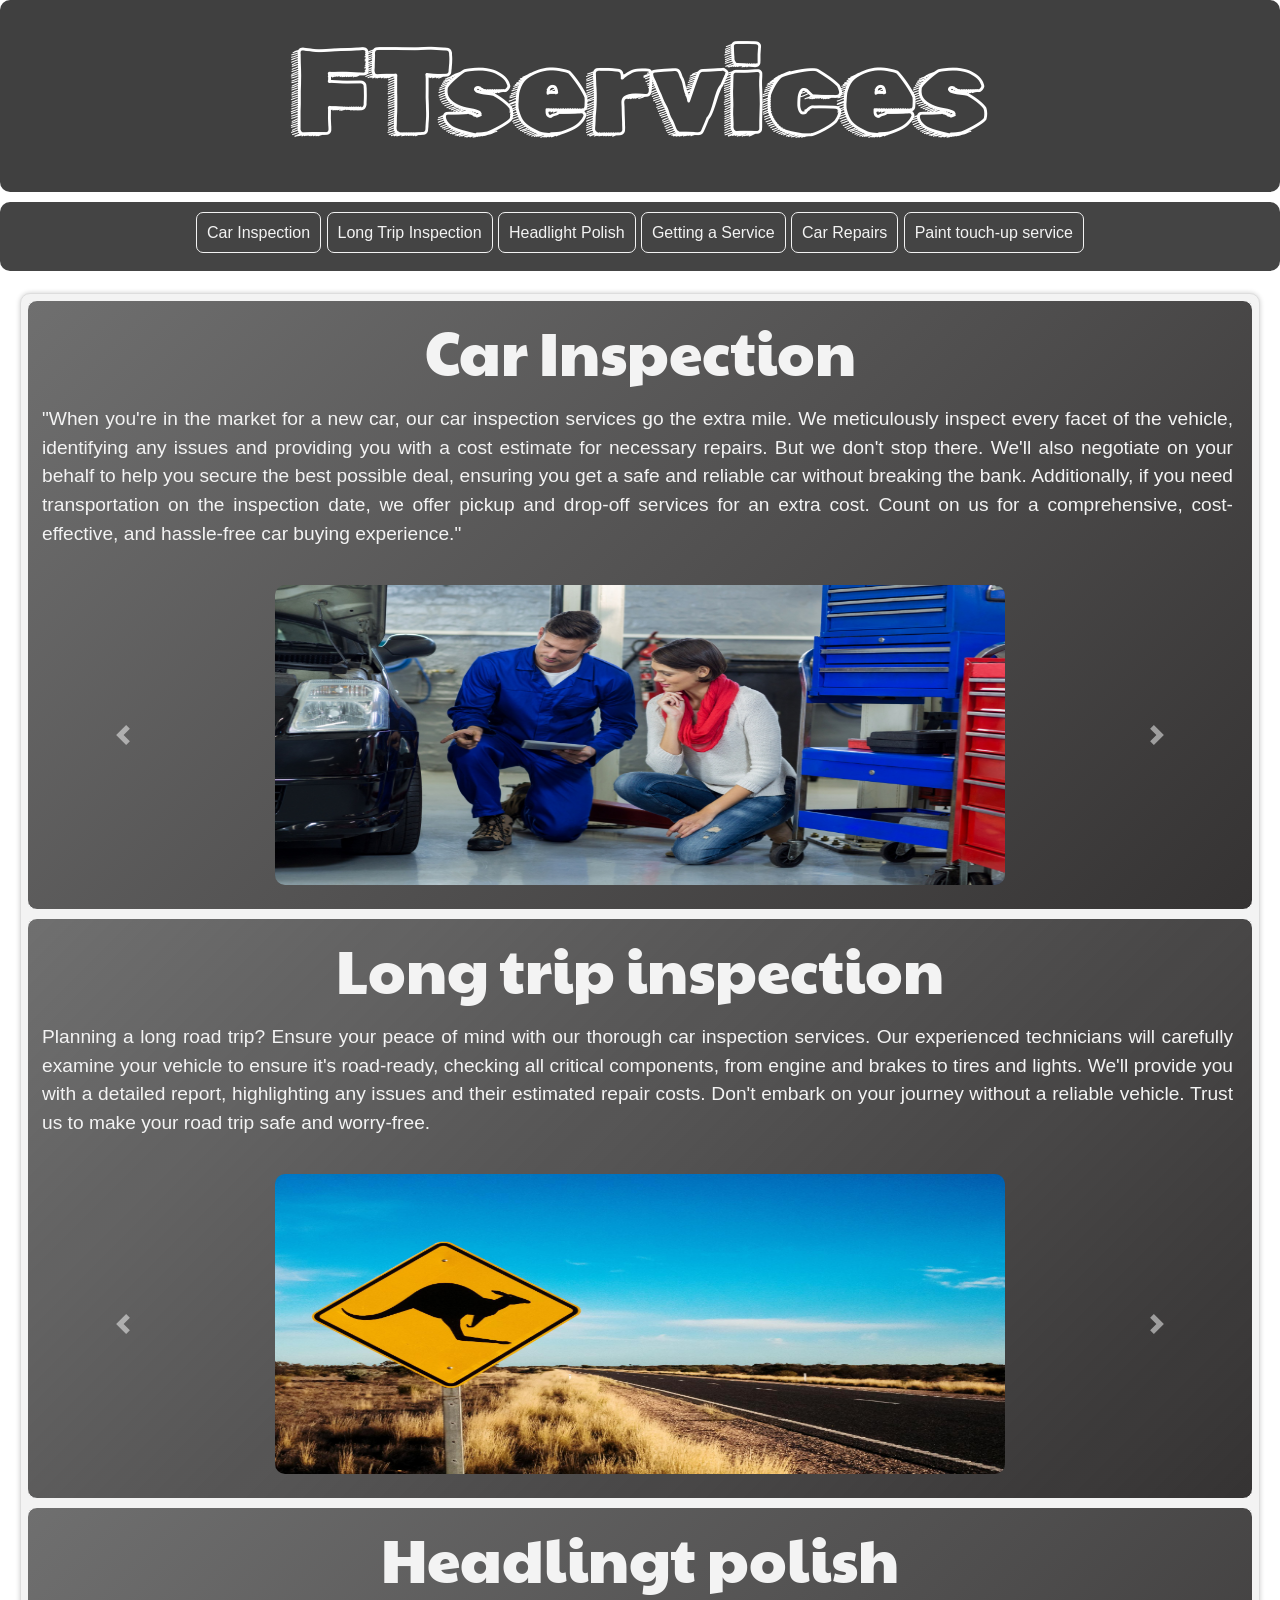
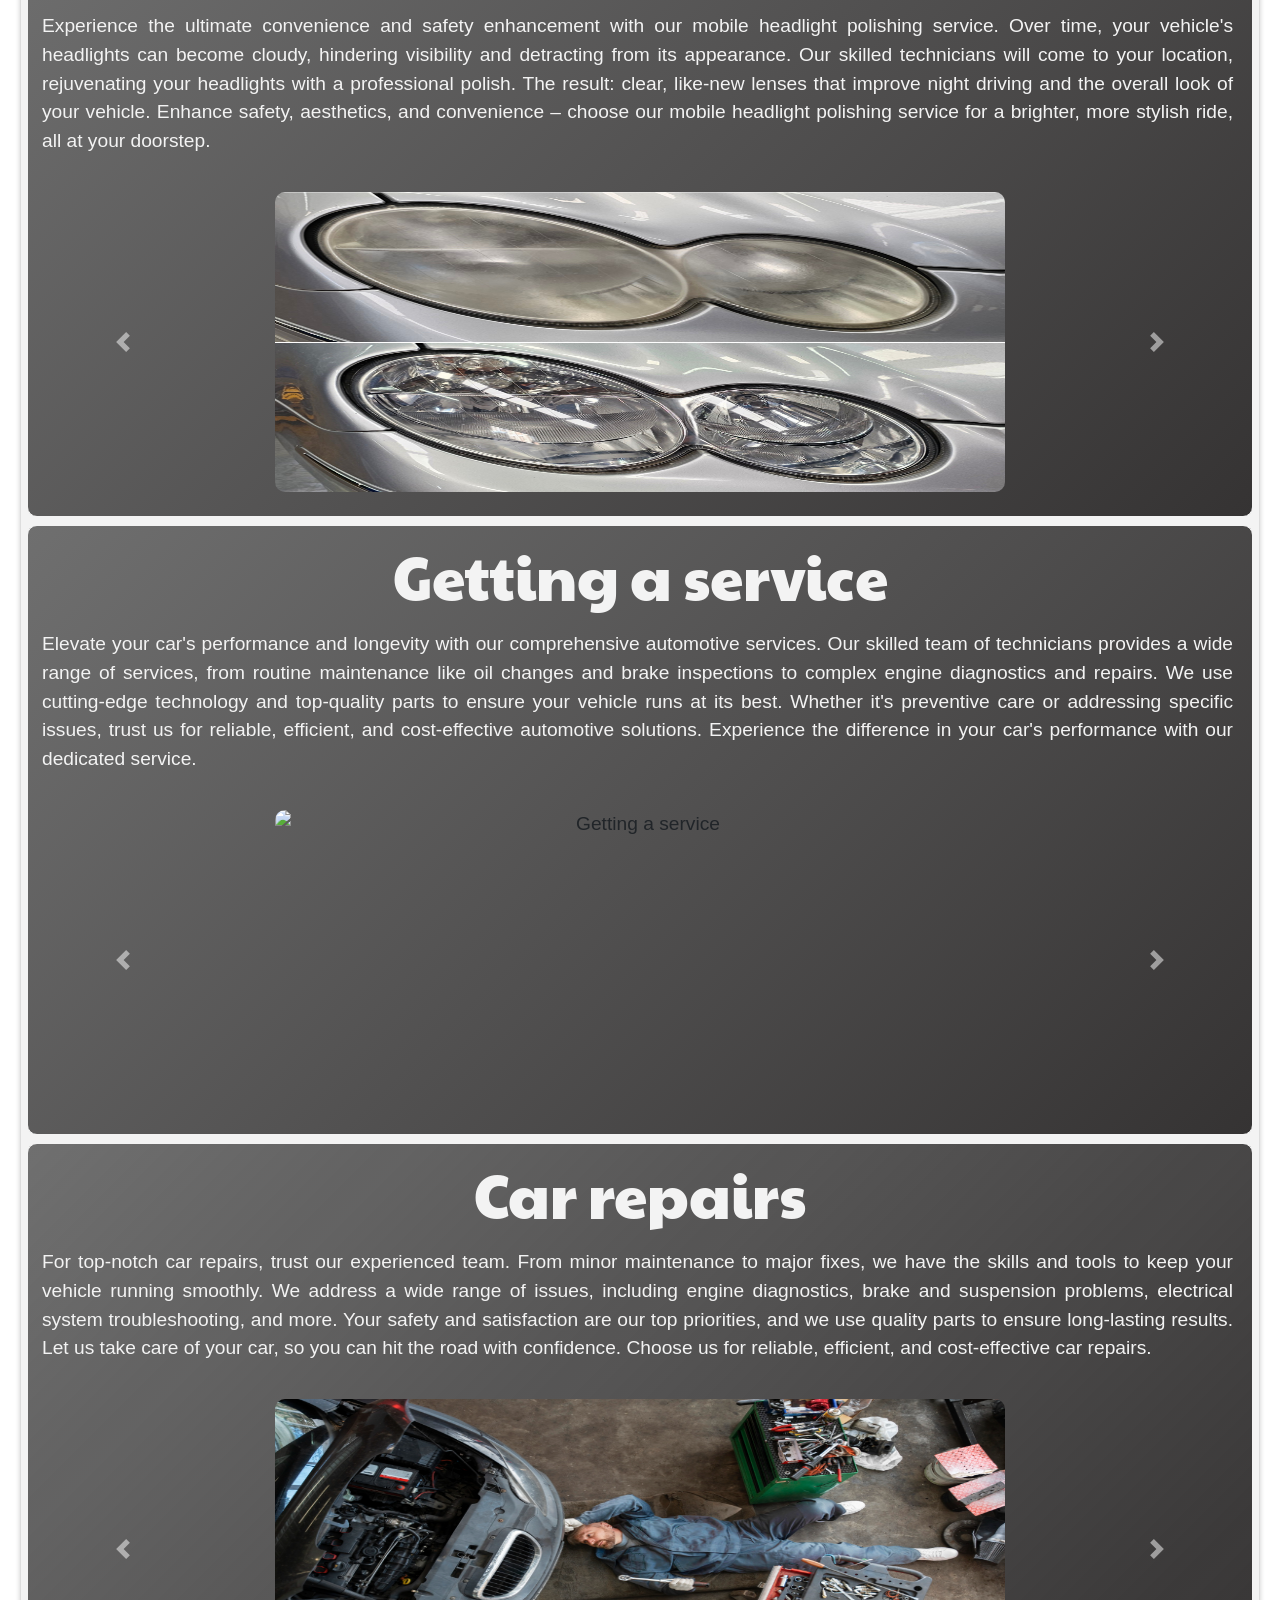
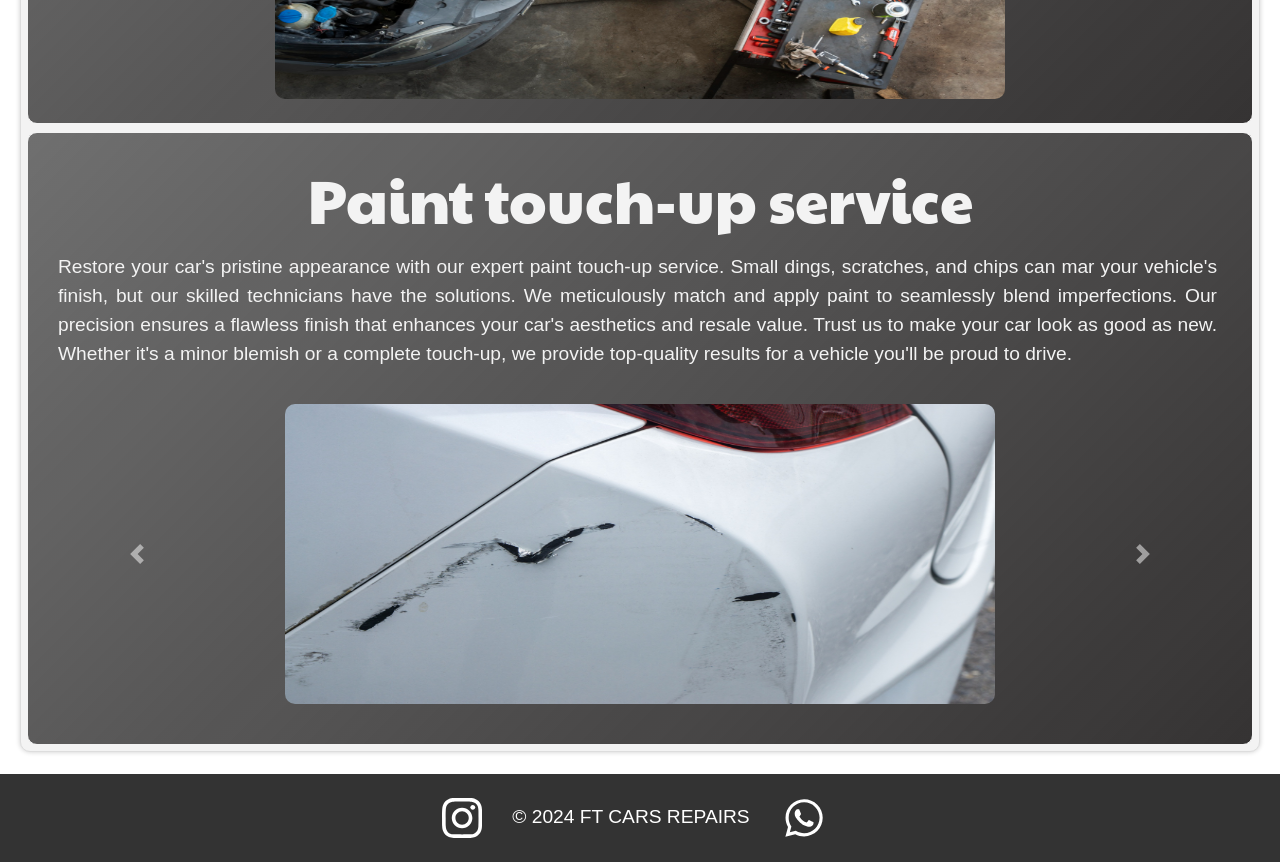
==== commit a6003139: "listo para deployar" ====
--- a/index.html
+++ b/index.html
@@ -6,13 +6,19 @@
   <meta name="viewport" content="width=device-width, initial-scale=1.0">
   <link rel="stylesheet" href="https://maxcdn.bootstrapcdn.com/bootstrap/4.5.2/css/bootstrap.min.css">
   <link rel="stylesheet" href="./style.css">
-
+  <link rel="shortcut icon" href="./img/favicon.png" type="image/x-icon" width="16px" heith="16px">
+  <link rel="preconnect" href="https://fonts.googleapis.com">
+<link rel="preconnect" href="https://fonts.gstatic.com" crossorigin>
+<link href="https://fonts.googleapis.com/css2?family=Rubik+Doodle+Shadow&display=swap" rel="stylesheet">
+<link rel="preconnect" href="https://fonts.googleapis.com">
+<link rel="preconnect" href="https://fonts.gstatic.com" crossorigin>
+<link href="https://fonts.googleapis.com/css2?family=Paytone+One&family=Rubik+Doodle+Shadow&display=swap" rel="stylesheet">
   <title>FT CARS REPAIRS</title>
 </head>
 
 <body>
   <header class="bg-black">
-    <h1>FTservice</h1>
+    <h1>FTservices</h1>
   </header>
 
   <nav>
@@ -250,24 +256,24 @@
       <a href="https://www.instagram.com/ft_motorsports2023?igsh=MWxuOTEyYWY1Y3Vncw==
         "><svg height="51pt" viewBox="0 0 511 511.9" width="30pt" xmlns="http://www.w3.org/2000/svg">
           <path
-            d="m510.949219 150.5c-1.199219-27.199219-5.597657-45.898438-11.898438-62.101562-6.5-17.199219-16.5-32.597657-29.601562-45.398438-12.800781-13-28.300781-23.101562-45.300781-29.5-16.296876-6.300781-34.898438-10.699219-62.097657-11.898438-27.402343-1.300781-36.101562-1.601562-105.601562-1.601562s-78.199219.300781-105.5 1.5c-27.199219 1.199219-45.898438 5.601562-62.097657 11.898438-17.203124 6.5-32.601562 16.5-45.402343 29.601562-13 12.800781-23.097657 28.300781-29.5 45.300781-6.300781 16.300781-10.699219 34.898438-11.898438 62.097657-1.300781 27.402343-1.601562 36.101562-1.601562 105.601562s.300781 78.199219 1.5 105.5c1.199219 27.199219 5.601562 45.898438 11.902343 62.101562 6.5 17.199219 16.597657 32.597657 29.597657 45.398438 12.800781 13 28.300781 23.101562 45.300781 29.5 16.300781 6.300781 34.898438 10.699219 62.101562 11.898438 27.296876 1.203124 36 1.5 105.5 1.5s78.199219-.296876 105.5-1.5c27.199219-1.199219 45.898438-5.597657 62.097657-11.898438 34.402343-13.300781 61.601562-40.5 74.902343-74.898438 6.296876-16.300781 10.699219-34.902343 11.898438-62.101562 1.199219-27.300781 1.5-36 1.5-105.5s-.101562-78.199219-1.300781-105.5zm-46.097657 209c-1.101562 25-5.300781 38.5-8.800781 47.5-8.601562 22.300781-26.300781 40-48.601562 48.601562-9 3.5-22.597657 7.699219-47.5 8.796876-27 1.203124-35.097657 1.5-103.398438 1.5s-76.5-.296876-103.402343-1.5c-25-1.097657-38.5-5.296876-47.5-8.796876-11.097657-4.101562-21.199219-10.601562-29.398438-19.101562-8.5-8.300781-15-18.300781-19.101562-29.398438-3.5-9-7.699219-22.601562-8.796876-47.5-1.203124-27-1.5-35.101562-1.5-103.402343s.296876-76.5 1.5-103.398438c1.097657-25 5.296876-38.5 8.796876-47.5 4.101562-11.101562 10.601562-21.199219 19.203124-29.402343 8.296876-8.5 18.296876-15 29.398438-19.097657 9-3.5 22.601562-7.699219 47.5-8.800781 27-1.199219 35.101562-1.5 103.398438-1.5 68.402343 0 76.5.300781 103.402343 1.5 25 1.101562 38.5 5.300781 47.5 8.800781 11.097657 4.097657 21.199219 10.597657 29.398438 19.097657 8.5 8.300781 15 18.300781 19.101562 29.402343 3.5 9 7.699219 22.597657 8.800781 47.5 1.199219 27 1.5 35.097657 1.5 103.398438s-.300781 76.300781-1.5 103.300781zm0 0" />
-          <path
-            d="m256.449219 124.5c-72.597657 0-131.5 58.898438-131.5 131.5s58.902343 131.5 131.5 131.5c72.601562 0 131.5-58.898438 131.5-131.5s-58.898438-131.5-131.5-131.5zm0 216.800781c-47.097657 0-85.300781-38.199219-85.300781-85.300781s38.203124-85.300781 85.300781-85.300781c47.101562 0 85.300781 38.199219 85.300781 85.300781s-38.199219 85.300781-85.300781 85.300781zm0 0" />
-          <path
-            d="m423.851562 119.300781c0 16.953125-13.746093 30.699219-30.703124 30.699219-16.953126 0-30.699219-13.746094-30.699219-30.699219 0-16.957031 13.746093-30.699219 30.699219-30.699219 16.957031 0 30.703124 13.742188 30.703124 30.699219zm0 0" />
+            d="m510.949219 150.5c-1.199219-27.199219-5.597657-45.898438-11.898438-62.101562-6.5-17.199219-16.5-32.597657-29.601562-45.398438-12.800781-13-28.300781-23.101562-45.300781-29.5-16.296876-6.300781-34.898438-10.699219-62.097657-11.898438-27.402343-1.300781-36.101562-1.601562-105.601562-1.601562s-78.199219.300781-105.5 1.5c-27.199219 1.199219-45.898438 5.601562-62.097657 11.898438-17.203124 6.5-32.601562 16.5-45.402343 29.601562-13 12.800781-23.097657 28.300781-29.5 45.300781-6.300781 16.300781-10.699219 34.898438-11.898438 62.097657-1.300781 27.402343-1.601562 36.101562-1.601562 105.601562s.300781 78.199219 1.5 105.5c1.199219 27.199219 5.601562 45.898438 11.902343 62.101562 6.5 17.199219 16.597657 32.597657 29.597657 45.398438 12.800781 13 28.300781 23.101562 45.300781 29.5 16.300781 6.300781 34.898438 10.699219 62.101562 11.898438 27.296876 1.203124 36 1.5 105.5 1.5s78.199219-.296876 105.5-1.5c27.199219-1.199219 45.898438-5.597657 62.097657-11.898438 34.402343-13.300781 61.601562-40.5 74.902343-74.898438 6.296876-16.300781 10.699219-34.902343 11.898438-62.101562 1.199219-27.300781 1.5-36 1.5-105.5s-.101562-78.199219-1.300781-105.5zm-46.097657 209c-1.101562 25-5.300781 38.5-8.800781 47.5-8.601562 22.300781-26.300781 40-48.601562 48.601562-9 3.5-22.597657 7.699219-47.5 8.796876-27 1.203124-35.097657 1.5-103.398438 1.5s-76.5-.296876-103.402343-1.5c-25-1.097657-38.5-5.296876-47.5-8.796876-11.097657-4.101562-21.199219-10.601562-29.398438-19.101562-8.5-8.300781-15-18.300781-19.101562-29.398438-3.5-9-7.699219-22.601562-8.796876-47.5-1.203124-27-1.5-35.101562-1.5-103.402343s.296876-76.5 1.5-103.398438c1.097657-25 5.296876-38.5 8.796876-47.5 4.101562-11.101562 10.601562-21.199219 19.203124-29.402343 8.296876-8.5 18.296876-15 29.398438-19.097657 9-3.5 22.601562-7.699219 47.5-8.800781 27-1.199219 35.101562-1.5 103.398438-1.5 68.402343 0 76.5.300781 103.402343 1.5 25 1.101562 38.5 5.300781 47.5 8.800781 11.097657 4.097657 21.199219 10.597657 29.398438 19.097657 8.5 8.300781 15 18.300781 19.101562 29.402343 3.5 9 7.699219 22.597657 8.800781 47.5 1.199219 27 1.5 35.097657 1.5 103.398438s-.300781 76.300781-1.5 103.300781zm0 0" fill="#ffffff" />
+          <path
+            d="m256.449219 124.5c-72.597657 0-131.5 58.898438-131.5 131.5s58.902343 131.5 131.5 131.5c72.601562 0 131.5-58.898438 131.5-131.5s-58.898438-131.5-131.5-131.5zm0 216.800781c-47.097657 0-85.300781-38.199219-85.300781-85.300781s38.203124-85.300781 85.300781-85.300781c47.101562 0 85.300781 38.199219 85.300781 85.300781s-38.199219 85.300781-85.300781 85.300781zm0 0" fill="#ffffff"/>
+          <path
+            d="m423.851562 119.300781c0 16.953125-13.746093 30.699219-30.703124 30.699219-16.953126 0-30.699219-13.746094-30.699219-30.699219 0-16.957031 13.746093-30.699219 30.699219-30.699219 16.957031 0 30.703124 13.742188 30.703124 30.699219zm0 0" fill="#ffffff" />
         </svg> </a>
     </div>
 
     <div id="copy">
-      <p>&copy; 2023 FT CARS REPAIRS</p>
+      <p>&copy; 2024 FT CARS REPAIRS</p>
     </div>
 
     <div id="whatsapp">
-      <a href="https://wa.me/qr/L65TGOHBFNAXH1"><svg height="30pt" viewBox="-23 -21 682 682.66669" width="51pt"
+      <a href="https://wa.me/2262658511"><svg height="30pt" viewBox="-23 -21 682 682.66669" width="51pt"
           xmlns="http://www.w3.org/2000/svg">
           <path
             d="m544.386719 93.007812c-59.875-59.945312-139.503907-92.9726558-224.335938-93.007812-174.804687 0-317.070312 142.261719-317.140625 317.113281-.023437 55.894531 14.578125 110.457031 42.332032 158.550781l-44.992188 164.335938 168.121094-44.101562c46.324218 25.269531 98.476562 38.585937 151.550781 38.601562h.132813c174.785156 0 317.066406-142.273438 317.132812-317.132812.035156-84.742188-32.921875-164.417969-92.800781-224.359376zm-224.335938 487.933594h-.109375c-47.296875-.019531-93.683594-12.730468-134.160156-36.742187l-9.621094-5.714844-99.765625 26.171875 26.628907-97.269531-6.269532-9.972657c-26.386718-41.96875-40.320312-90.476562-40.296875-140.28125.054688-145.332031 118.304688-263.570312 263.699219-263.570312 70.40625.023438 136.589844 27.476562 186.355469 77.300781s77.15625 116.050781 77.132812 186.484375c-.0625 145.34375-118.304687 263.59375-263.59375 263.59375zm144.585938-197.417968c-7.921875-3.96875-46.882813-23.132813-54.148438-25.78125-7.257812-2.644532-12.546875-3.960938-17.824219 3.96875-5.285156 7.929687-20.46875 25.78125-25.09375 31.066406-4.625 5.289062-9.242187 5.953125-17.167968 1.984375-7.925782-3.964844-33.457032-12.335938-63.726563-39.332031-23.554687-21.011719-39.457031-46.960938-44.082031-54.890626-4.617188-7.9375-.039062-11.8125 3.476562-16.171874 8.578126-10.652344 17.167969-21.820313 19.808594-27.105469 2.644532-5.289063 1.320313-9.917969-.664062-13.882813-1.976563-3.964844-17.824219-42.96875-24.425782-58.839844-6.4375-15.445312-12.964843-13.359374-17.832031-13.601562-4.617187-.230469-9.902343-.277344-15.1875-.277344-5.28125 0-13.867187 1.980469-21.132812 9.917969-7.261719 7.933594-27.730469 27.101563-27.730469 66.105469s28.394531 76.683594 32.355469 81.972656c3.960937 5.289062 55.878906 85.328125 135.367187 119.648438 18.90625 8.171874 33.664063 13.042968 45.175782 16.695312 18.984374 6.03125 36.253906 5.179688 49.910156 3.140625 15.226562-2.277344 46.878906-19.171875 53.488281-37.679687 6.601563-18.511719 6.601563-34.375 4.617187-37.683594-1.976562-3.304688-7.261718-5.285156-15.183593-9.253906zm0 0"
-            fill-rule="evenodd" />
+            fill-rule="evenodd" fill="#ffffff"/>
         </svg></a>
 
     </div>
--- a/style.css
+++ b/style.css
@@ -11,7 +11,14 @@
 	color: #f3f3f3;
 	text-align: center;
 	padding: 20px;
-}
+	border-radius: 10px;
+}
+h1 {
+	color: #ffffff; /* Color blanco */
+font-family: 'Rubik Doodle Shadow', system-ui;
+font-size: 120px;
+  }
+
 
 /* Estilos base */
 nav {
@@ -19,6 +26,7 @@
 	color: #f3f3f3;
 	padding: 10px;
 	margin-top: 10px;
+	border-radius: 10px;
 }
 
 nav ul {
@@ -51,33 +59,7 @@
 	color: #333; /* Color del texto */
 }
 
-/* nav {
-    background-color: #444;
-    color: #f3f3f3;
-    padding: 10px;
-}
-
-nav ul {
-    list-style: none;
-    margin: 0;
-    padding: 0;
-    text-align: center;
-}
-
-nav ul li {
-    display: inline;
-    margin-right: 20px;
-    padding: 2px 2px 2px 2px;
-    border-radius: 7px;
-    border: solid #f3f3f3 1px;
-}
-
-nav a {
-    color: #f3f3f3;
-    text-decoration: none;
-    padding: 2px 2px 2px 2px;
-   
-} */
+
 
 main {
 	padding: 20px;
@@ -93,13 +75,15 @@
 	display: flex;
 	flex-direction: column;
 	text-align: center;
+	border-radius: 10px;
 }
 
 .container-section {
 	border: solid 1px #f3f3f3;
 	padding: 4px 4px 4px 4px;
 	margin: 4px 4px 4px 4px;
-	background-color: #404040;
+	background: linear-gradient(135deg, #222222a1, #353333);
+	
 }
 
 section h2 {
@@ -108,6 +92,8 @@
 	font-size: 40px;
 	padding-bottom: 10px;
 	padding-top: 10px;
+	font-family: 'Paytone One', sans-serif;
+	font-size: 60px;
 }
 
 section p {
@@ -119,9 +105,9 @@
 
 section img {
 	min-width: 50%;
-	max-width: 70%;
-	height: auto;
-	width: 200px;
+	max-width: 60%;
+	height: 300px;
+	width: 300px;
 	display: flex;
 	justify-content: left;
 	margin: 20px auto;
@@ -140,6 +126,15 @@
 	text-align: center;
 }
 
+
+#copy{
+	margin-left: 10px;
+}
+
+div{
+	border-radius: 10px;
+}
+
 /* Estilos para enlaces */
 a {
 	color: #f3f3f3;
@@ -201,3 +196,15 @@
 		margin-right: 20px;
 	}
 }
+
+@keyframes show{
+	from{
+		opacity: 0;
+		scale: 25%;
+	}
+
+	to{
+		opacity: 1;
+		scale: 100%;
+	}
+}
